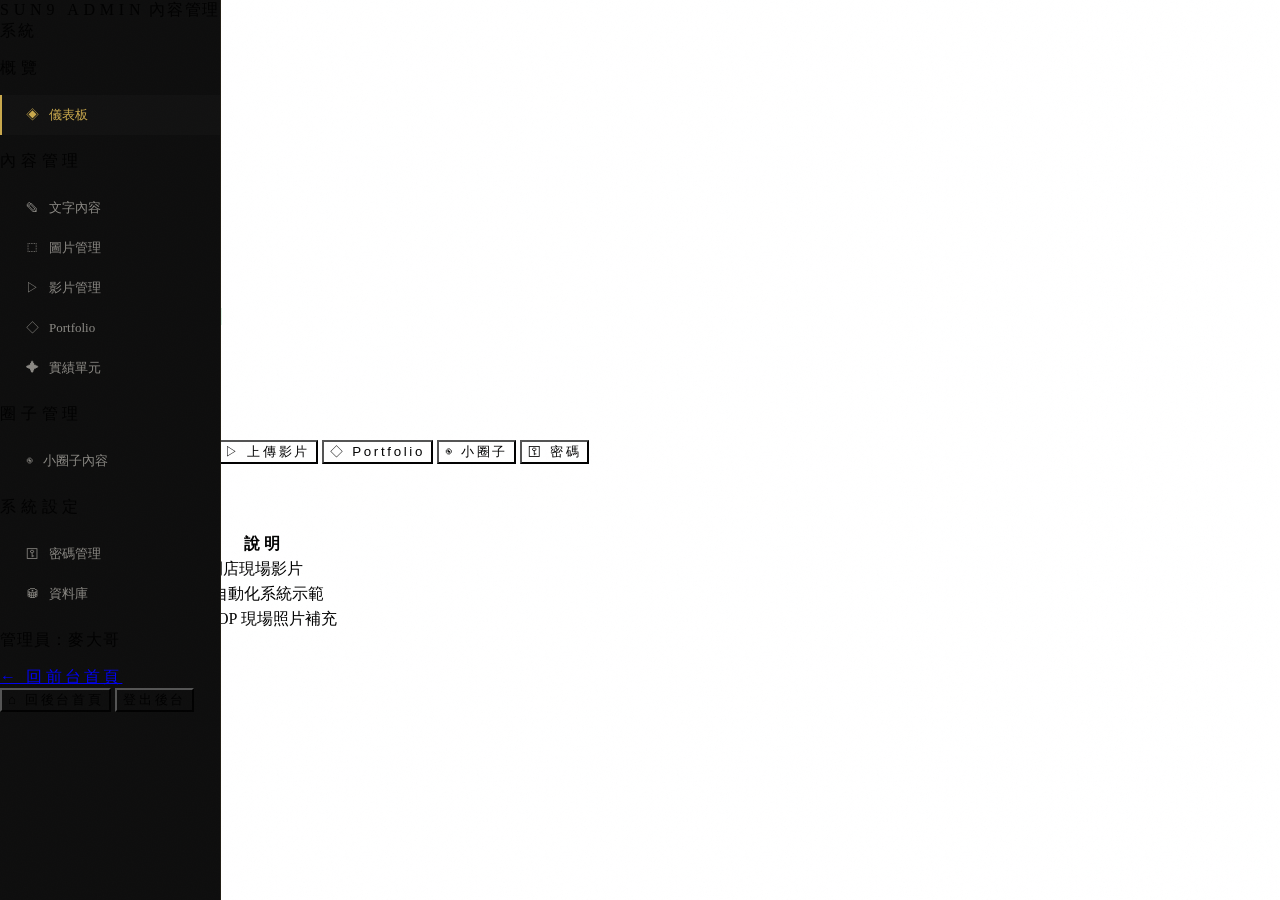
==== admin.html @ f9f27b73 "0320v1" ====
<!DOCTYPE html>
<html lang="zh-TW">
<head>
<meta charset="UTF-8">
<meta name="viewport" content="width=device-width,initial-scale=1.0">
<title>Sun9 後台管理</title>
<link href="https://fonts.googleapis.com/css2?family=Noto+Serif+TC:wght@300;400&family=Cinzel:wght@400;600&family=Cormorant+Garamond:ital,wght@0,300;1,300&display=swap" rel="stylesheet">
<script src="https://cdn.tailwindcss.com"></script>
<script>
tailwind.config={theme:{extend:{colors:{gold:'#C9A84C','gold-l':'#E8C97A',bk:'#070707','bk-2':'#0D0D0D','bk-3':'#111111','bk-4':'#161616'},fontFamily:{serif:['"Cormorant Garamond"','Georgia','serif'],cinzel:['"Cinzel"','serif'],zh:['"Noto Serif TC"','serif']}}}}
</script>
<link rel="stylesheet" href="style.css">
</head>
<body class="bg-bk text-white flex min-h-screen" style="-webkit-font-smoothing:antialiased">

<!-- ADMIN GATE -->
<div id="admin-gate" class="fixed inset-0 bg-bk flex items-center justify-center z-50">
  <div class="text-center w-80">
    <span class="font-cinzel text-gold opacity-70 mb-3 block text-[9px]" style="letter-spacing:.4em">ADMIN ACCESS</span>
    <h1 class="font-serif font-light text-white mb-7" style="font-size:36px">後台管理</h1>
    <input id="admin-pw" type="password" placeholder="管理員密碼"
           class="w-full bg-white/4 border border-gold/15 text-white font-zh text-[15px] text-center px-4 py-3 outline-none transition-colors focus:border-gold/40 mb-2"
           style="background:rgba(255,255,255,.04);letter-spacing:.1em">
    <p id="admin-err" class="text-red-500 font-zh text-[12px] h-4 mb-3 opacity-0 transition-opacity"></p>
    <button onclick="adminLogin()"
            class="w-full font-cinzel text-[11px] text-bk bg-gold py-3 border-none cursor-pointer hover:bg-gold-l transition-all"
            style="letter-spacing:.28em">進入後台</button>
  </div>
</div>

<!-- SIDEBAR -->
<aside class="sidebar">
  <div class="px-6 py-7 border-b border-gold/10">
    <span class="font-cinzel text-gold text-sm block mb-1" style="letter-spacing:.3em">SUN9 ADMIN</span>
    <span class="font-zh font-light text-white/28 text-[10px]" style="letter-spacing:.1em">內容管理系統</span>
  </div>
  <nav class="flex-1 py-4 overflow-y-auto">
    <p class="font-cinzel text-white/28 text-[8px] px-6 pt-4 pb-2" style="letter-spacing:.3em">概覽</p>
    <a class="sb-item active" onclick="showPanel('dashboard',event)"><span class="opacity-60">◈</span>儀表板</a>
    <p class="font-cinzel text-white/28 text-[8px] px-6 pt-4 pb-2" style="letter-spacing:.3em">內容管理</p>
    <a class="sb-item" onclick="showPanel('content-mgr',event)"><span class="opacity-60">✎</span>文字內容</a>
    <a class="sb-item" onclick="showPanel('media',event)"><span class="opacity-60">⬚</span>圖片管理</a>
    <a class="sb-item" onclick="showPanel('video',event)"><span class="opacity-60">▷</span>影片管理</a>
    <a class="sb-item" onclick="showPanel('portfolio',event)"><span class="opacity-60">◇</span>Portfolio</a>
    <a class="sb-item" onclick="showPanel('showcase',event)"><span class="opacity-60">✦</span>實績單元</a>
    <p class="font-cinzel text-white/28 text-[8px] px-6 pt-4 pb-2" style="letter-spacing:.3em">圈子管理</p>
    <a class="sb-item" onclick="showPanel('circle',event)"><span class="opacity-60">◉</span>小圈子內容</a>
    <p class="font-cinzel text-white/28 text-[8px] px-6 pt-4 pb-2" style="letter-spacing:.3em">系統設定</p>
    <a class="sb-item" onclick="showPanel('password',event)"><span class="opacity-60">⚿</span>密碼管理</a>
    <a class="sb-item" onclick="showPanel('database',event)"><span class="opacity-60">⛁</span>資料庫</a>
  </nav>
  <div class="px-6 py-5 border-t border-gold/10 space-y-2">
    <p class="font-zh font-light text-white/28 text-[11px]" style="letter-spacing:.07em">管理員：麥大哥</p>
    <a href="index.html" class="block w-full font-cinzel text-[9px] text-gold border border-gold/28 py-2 text-center no-underline hover:bg-gold/10 transition-all" style="letter-spacing:.2em">← 回前台首頁</a>
    <button onclick="showPanel('dashboard',event)" class="w-full font-cinzel text-[9px] text-white/28 border border-gold/10 py-2 cursor-pointer hover:text-gold hover:border-gold/28 transition-all" style="background:none;letter-spacing:.2em">⌂ 回後台首頁</button>
    <button onclick="adminLogout()" class="w-full font-cinzel text-[9px] text-white/28 border border-gold/10 py-2 cursor-pointer hover:text-gold hover:border-gold/28 transition-all" style="background:none;letter-spacing:.2em">登出後台</button>
  </div>
</aside>

<!-- MAIN -->
<div class="ml-[220px] flex-1 flex flex-col min-h-screen">
  <!-- Topbar -->
  <div class="bg-bk-2 border-b border-gold/10 px-9 py-4 flex justify-between items-center sticky top-0 z-40">
    <span id="topbar-title" class="font-serif font-light text-white text-[22px]">儀表板</span>
    <span class="font-cinzel text-[8px] text-bk bg-gold px-3 py-1" style="letter-spacing:.22em">ADMIN</span>
  </div>

  <div class="p-9 flex-1">

    <!-- DASHBOARD -->
    <div class="panel active" id="panel-dashboard">
      <div class="grid grid-cols-2 md:grid-cols-4 gap-4 mb-9">
        <div class="bg-bk-3 border border-gold/10 p-6 hover:border-gold/28 transition-colors">
          <span class="font-serif font-light text-gold block leading-none mb-2" style="font-size:36px">3</span>
          <span class="font-zh font-light text-white/28 text-[12px]" style="letter-spacing:.07em">Portfolio 品牌</span>
          <span class="font-cinzel text-green-500 text-[8px] block mt-2 px-2 py-1 inline-block" style="background:rgba(39,174,96,.15);letter-spacing:.15em">運作中</span>
        </div>
        <div class="bg-bk-3 border border-gold/10 p-6 hover:border-gold/28 transition-colors">
          <span class="font-serif font-light text-gold block leading-none mb-2" style="font-size:36px">6</span>
          <span class="font-zh font-light text-white/28 text-[12px]" style="letter-spacing:.07em">實績展示項目</span>
          <span class="font-cinzel text-red-400 text-[8px] block mt-2 px-2 py-1 inline-block" style="background:rgba(192,57,43,.15);letter-spacing:.15em">待補影片</span>
        </div>
        <div class="bg-bk-3 border border-gold/10 p-6 hover:border-gold/28 transition-colors">
          <span class="font-serif font-light text-gold block leading-none mb-2" style="font-size:36px">2</span>
          <span class="font-zh font-light text-white/28 text-[12px]" style="letter-spacing:.07em">已上傳照片</span>
          <span class="font-cinzel text-green-500 text-[8px] block mt-2 px-2 py-1 inline-block" style="background:rgba(39,174,96,.15);letter-spacing:.15em">CDN 已就緒</span>
        </div>
        <div class="bg-bk-3 border border-gold/10 p-6 hover:border-gold/28 transition-colors">
          <span class="font-serif font-light text-gold block leading-none mb-2" style="font-size:36px">✓</span>
          <span class="font-zh font-light text-white/28 text-[12px]" style="letter-spacing:.07em">Supabase 連線</span>
          <span class="font-cinzel text-green-500 text-[8px] block mt-2 px-2 py-1 inline-block" style="background:rgba(39,174,96,.15);letter-spacing:.15em">正常</span>
        </div>
      </div>
      <div class="bg-bk-3 border border-gold/10 p-7 mb-6">
        <h3 class="font-serif font-light text-white mb-5 pb-4 border-b border-gold/10" style="font-size:20px">快速操作</h3>
        <div class="grid grid-cols-2 md:grid-cols-3 gap-3">
          <button onclick="showPanel('content-mgr',event)" class="font-cinzel text-[9px] text-gold border border-gold/28 py-3 cursor-pointer hover:bg-gold/10 transition-all" style="background:none;letter-spacing:.2em">✎ 編輯文案</button>
          <button onclick="showPanel('media',event)"       class="font-cinzel text-[9px] text-gold border border-gold/28 py-3 cursor-pointer hover:bg-gold/10 transition-all" style="background:none;letter-spacing:.2em">⬚ 上傳圖片</button>
          <button onclick="showPanel('video',event)"       class="font-cinzel text-[9px] text-gold border border-gold/28 py-3 cursor-pointer hover:bg-gold/10 transition-all" style="background:none;letter-spacing:.2em">▷ 上傳影片</button>
          <button onclick="showPanel('portfolio',event)"   class="font-cinzel text-[9px] text-gold border border-gold/28 py-3 cursor-pointer hover:bg-gold/10 transition-all" style="background:none;letter-spacing:.2em">◇ Portfolio</button>
          <button onclick="showPanel('circle',event)"      class="font-cinzel text-[9px] text-gold border border-gold/28 py-3 cursor-pointer hover:bg-gold/10 transition-all" style="background:none;letter-spacing:.2em">◉ 小圈子</button>
          <button onclick="showPanel('password',event)"    class="font-cinzel text-[9px] text-gold border border-gold/28 py-3 cursor-pointer hover:bg-gold/10 transition-all" style="background:none;letter-spacing:.2em">⚿ 密碼</button>
        </div>
      </div>
      <div class="bg-bk-3 border border-gold/10 p-7">
        <h3 class="font-serif font-light text-white mb-5 pb-4 border-b border-gold/10" style="font-size:20px">待辦事項</h3>
        <table class="w-full">
          <thead><tr>
            <th class="font-cinzel text-gold opacity-65 text-[9px] text-left pb-3 border-b border-gold/10" style="letter-spacing:.25em">項目</th>
            <th class="font-cinzel text-gold opacity-65 text-[9px] text-left pb-3 border-b border-gold/10" style="letter-spacing:.25em">狀態</th>
            <th class="font-cinzel text-gold opacity-65 text-[9px] text-left pb-3 border-b border-gold/10" style="letter-spacing:.25em">說明</th>
          </tr></thead>
          <tbody>
            <tr class="hover:bg-bk-4 transition-colors"><td class="font-zh font-light text-white/55 text-[13px] py-3 border-b border-white/4">K-POP 活動影片</td><td class="py-3 border-b border-white/4"><span class="font-cinzel text-[7px] text-red-400 px-2 py-1" style="background:rgba(192,57,43,.15);letter-spacing:.15em">待上傳</span></td><td class="font-zh font-light text-white/28 text-[12px] py-3 border-b border-white/4">快閃店現場影片</td></tr>
            <tr class="hover:bg-bk-4 transition-colors"><td class="font-zh font-light text-white/55 text-[13px] py-3 border-b border-white/4">AI 系統展示影片</td><td class="py-3 border-b border-white/4"><span class="font-cinzel text-[7px] text-red-400 px-2 py-1" style="background:rgba(192,57,43,.15);letter-spacing:.15em">待上傳</span></td><td class="font-zh font-light text-white/28 text-[12px] py-3 border-b border-white/4">AI 自動化系統示範</td></tr>
            <tr class="hover:bg-bk-4 transition-colors"><td class="font-zh font-light text-white/55 text-[13px] py-3">更多活動照片</td><td class="py-3"><span class="font-cinzel text-[7px] text-red-400 px-2 py-1" style="background:rgba(192,57,43,.15);letter-spacing:.15em">待提供</span></td><td class="font-zh font-light text-white/28 text-[12px] py-3">K-POP 現場照片補充</td></tr>
          </tbody>
        </table>
      </div>
    </div>

    <!-- TEXT CONTENT -->
    <div class="panel" id="panel-content-mgr">
      <div class="bg-bk-3 border border-gold/10 p-7 mb-6">
        <h3 class="font-serif font-light text-white mb-6 pb-4 border-b border-gold/10 flex justify-between" style="font-size:20px">Hero 區塊文案</h3>
        <div class="mb-5"><label class="font-cinzel text-gold opacity-70 mb-2 block text-[9px]" style="letter-spacing:.25em">主標題第一行</label><input class="form-input" value="真正的差距"></div>
        <div class="mb-5"><label class="font-cinzel text-gold opacity-70 mb-2 block text-[9px]" style="letter-spacing:.25em">主標題第二行</label><input class="form-input" value="在於誰能把流量，變成資本"></div>
        <div class="mb-5"><label class="font-cinzel text-gold opacity-70 mb-2 block text-[9px]" style="letter-spacing:.25em">副標題</label><textarea class="form-input">Sun9 Group 以 AIP 系統
重構 AI × 流量 × 資本的運作方式</textarea></div>
        <button onclick="toast('✓ Hero 文案已儲存')" class="font-cinzel text-[10px] text-bk bg-gold px-8 py-3 border-none cursor-pointer hover:bg-gold-l transition-all" style="letter-spacing:.22em">儲存變更</button>
      </div>
      <div class="bg-bk-3 border border-gold/10 p-7 mb-6">
        <h3 class="font-serif font-light text-white mb-6 pb-4 border-b border-gold/10" style="font-size:20px">Founder 介紹文案</h3>
        <div class="grid grid-cols-2 gap-4 mb-5">
          <div><label class="font-cinzel text-gold opacity-70 mb-2 block text-[9px]" style="letter-spacing:.25em">姓名</label><input class="form-input" value="麥大哥"></div>
          <div><label class="font-cinzel text-gold opacity-70 mb-2 block text-[9px]" style="letter-spacing:.25em">職稱</label><input class="form-input" value="AI 商業操盤者 · 新媒體流量策略顧問"></div>
        </div>
        <div class="mb-5"><label class="font-cinzel text-gold opacity-70 mb-2 block text-[9px]" style="letter-spacing:.25em">介紹內容</label><textarea class="form-input" style="min-height:120px">逾 25 年商業實戰與創業經驗...</textarea></div>
        <div class="mb-5"><label class="font-cinzel text-gold opacity-70 mb-2 block text-[9px]" style="letter-spacing:.25em">座右銘</label><input class="form-input" value="商業，不該只靠運氣"></div>
        <button onclick="toast('✓ Founder 文案已儲存')" class="font-cinzel text-[10px] text-bk bg-gold px-8 py-3 border-none cursor-pointer hover:bg-gold-l transition-all" style="letter-spacing:.22em">儲存變更</button>
      </div>
    </div>

    <!-- MEDIA -->
    <div class="panel" id="panel-media">
      <div class="bg-bk-3 border border-gold/10 p-7 mb-6">
        <div class="flex justify-between items-center mb-6 pb-4 border-b border-gold/10">
          <h3 class="font-serif font-light text-white" style="font-size:20px">Supabase Storage 圖片</h3>
          <a href="https://supabase.com/dashboard/project/sdjqekzcqmohxslvzsgi/storage/buckets/images" target="_blank" class="font-cinzel text-[9px] text-gold border border-gold/28 px-4 py-2 no-underline hover:bg-gold/10 transition-all" style="letter-spacing:.2em">開啟 Storage →</a>
        </div>
        <div class="grid grid-cols-2 md:grid-cols-4 gap-4 mb-6">
          <div class="border border-gold/15 overflow-hidden" style="aspect-ratio:1">
            <img src="https://sdjqekzcqmohxslvzsgi.supabase.co/storage/v1/object/public/images/founder-edinburgh.jpg" alt="Edinburgh" class="w-full h-full object-cover" style="filter:brightness(.85)">
          </div>
          <div class="border border-gold/15 overflow-hidden" style="aspect-ratio:1">
            <img src="https://sdjqekzcqmohxslvzsgi.supabase.co/storage/v1/object/public/images/founder-workshop.jpg" alt="Workshop" class="w-full h-full object-cover" style="filter:brightness(.85)">
          </div>
          <div class="border border-dashed border-gold/28 flex flex-col items-center justify-center gap-2 cursor-pointer hover:bg-gold/5 transition-colors" style="aspect-ratio:1">
            <span class="text-gold opacity-50 text-2xl">+</span>
            <span class="font-cinzel text-white/28 text-[9px]" style="letter-spacing:.2em">上傳圖片</span>
          </div>
        </div>
        <p class="font-zh font-light text-white/28 text-[12px]" style="letter-spacing:.05em">
          圖片儲存於 Supabase Storage，請至 Supabase Dashboard → Storage → images bucket 直接上傳或刪除。<br>
          上傳後刷新網站即可自動生效，無需修改程式碼。
        </p>
      </div>
    </div>

    <!-- VIDEO -->
    <div class="panel" id="panel-video">
      <div class="bg-bk-3 border border-gold/10 p-7 mb-6">
        <h3 class="font-serif font-light text-white mb-6 pb-4 border-b border-gold/10" style="font-size:20px">影片管理</h3>
        <table class="w-full mb-6">
          <thead><tr>
            <th class="font-cinzel text-gold opacity-65 text-[9px] text-left pb-3 border-b border-gold/10" style="letter-spacing:.25em">區塊</th>
            <th class="font-cinzel text-gold opacity-65 text-[9px] text-left pb-3 border-b border-gold/10" style="letter-spacing:.25em">狀態</th>
            <th class="font-cinzel text-gold opacity-65 text-[9px] text-left pb-3 border-b border-gold/10" style="letter-spacing:.25em">操作</th>
          </tr></thead>
          <tbody>
            <tr class="hover:bg-bk-4"><td class="font-zh font-light text-white/55 text-[13px] py-3 border-b border-white/4">K-POP 快閃活動（大卡）</td><td class="py-3 border-b border-white/4"><span class="font-cinzel text-[7px] text-red-400 px-2 py-1" style="background:rgba(192,57,43,.15);letter-spacing:.15em">待設定</span></td><td class="py-3 border-b border-white/4"><button onclick="toast('請填入下方影片連結')" class="font-cinzel text-[9px] text-gold border border-gold/28 px-3 py-1 cursor-pointer hover:bg-gold/10 transition-all" style="background:none;letter-spacing:.2em">設定</button></td></tr>
            <tr class="hover:bg-bk-4"><td class="font-zh font-light text-white/55 text-[13px] py-3 border-b border-white/4">AI 系統展示（大卡）</td><td class="py-3 border-b border-white/4"><span class="font-cinzel text-[7px] text-red-400 px-2 py-1" style="background:rgba(192,57,43,.15);letter-spacing:.15em">待設定</span></td><td class="py-3 border-b border-white/4"><button onclick="toast('請填入下方影片連結')" class="font-cinzel text-[9px] text-gold border border-gold/28 px-3 py-1 cursor-pointer hover:bg-gold/10 transition-all" style="background:none;letter-spacing:.2em">設定</button></td></tr>
          </tbody>
        </table>
        <div class="border-t border-gold/10 pt-6">
          <h4 class="font-cinzel text-gold opacity-70 mb-4 text-[9px]" style="letter-spacing:.25em">新增影片連結</h4>
          <div class="grid grid-cols-2 gap-4 mb-4">
            <div><label class="font-cinzel text-gold opacity-70 mb-2 block text-[9px]" style="letter-spacing:.25em">選擇區塊</label><select class="form-input"><option>K-POP 快閃活動</option><option>AI 系統展示</option></select></div>
            <div><label class="font-cinzel text-gold opacity-70 mb-2 block text-[9px]" style="letter-spacing:.25em">來源</label><select class="form-input"><option>YouTube 嵌入連結</option><option>Vimeo 嵌入連結</option><option>Supabase Storage MP4</option></select></div>
          </div>
          <div class="mb-4"><label class="font-cinzel text-gold opacity-70 mb-2 block text-[9px]" style="letter-spacing:.25em">影片 URL</label><input class="form-input" placeholder="https://www.youtube.com/watch?v=..."></div>
          <button onclick="toast('✓ 影片已設定')" class="font-cinzel text-[10px] text-bk bg-gold px-8 py-3 border-none cursor-pointer hover:bg-gold-l transition-all" style="letter-spacing:.22em">儲存影片設定</button>
        </div>
      </div>
    </div>

    <!-- PORTFOLIO -->
    <div class="panel" id="panel-portfolio">
      <div class="bg-bk-3 border border-gold/10 p-7">
        <div class="flex justify-between items-center mb-6 pb-4 border-b border-gold/10">
          <h3 class="font-serif font-light text-white" style="font-size:20px">Portfolio 品牌管理</h3>
          <button onclick="toast('新增品牌功能開發中')" class="font-cinzel text-[9px] text-gold border border-gold/28 px-4 py-2 cursor-pointer hover:bg-gold/10 transition-all" style="background:none;letter-spacing:.2em">+ 新增</button>
        </div>
        <div class="space-y-4">
          <div class="border border-gold/10 p-6">
            <div class="flex justify-between items-center mb-4"><span class="font-cinzel text-gold text-[11px]" style="letter-spacing:.2em">TDK · TRAFFIC BRAND</span><button onclick="toast('✓ 已儲存')" class="font-cinzel text-[9px] text-gold border border-gold/28 px-3 py-1 cursor-pointer hover:bg-gold/10 transition-all" style="background:none;letter-spacing:.2em">儲存</button></div>
            <div class="grid grid-cols-2 gap-4 mb-4">
              <div><label class="font-cinzel text-gold opacity-70 mb-2 block text-[9px]" style="letter-spacing:.25em">名稱</label><input class="form-input" value="TDK"></div>
              <div><label class="font-cinzel text-gold opacity-70 mb-2 block text-[9px]" style="letter-spacing:.25em">標籤</label><input class="form-input" value="TRAFFIC BRAND"></div>
            </div>
            <div class="mb-4"><label class="font-cinzel text-gold opacity-70 mb-2 block text-[9px]" style="letter-spacing:.25em">描述</label><textarea class="form-input">K-pop 流量品牌，線上 × 線下擴散系統</textarea></div>
            <div><label class="font-cinzel text-gold opacity-70 mb-2 block text-[9px]" style="letter-spacing:.25em">細節</label><input class="form-input" value="快閃店 · 社群矩陣 · 會員生態"></div>
          </div>
        </div>
      </div>
    </div>

    <!-- SHOWCASE -->
    <div class="panel" id="panel-showcase">
      <div class="bg-bk-3 border border-gold/10 p-7">
        <h3 class="font-serif font-light text-white mb-6 pb-4 border-b border-gold/10" style="font-size:20px">實績單元管理</h3>
        <table class="w-full">
          <thead><tr>
            <th class="font-cinzel text-gold opacity-65 text-[9px] text-left pb-3 border-b border-gold/10" style="letter-spacing:.25em">區塊</th>
            <th class="font-cinzel text-gold opacity-65 text-[9px] text-left pb-3 border-b border-gold/10" style="letter-spacing:.25em">標題</th>
            <th class="font-cinzel text-gold opacity-65 text-[9px] text-left pb-3 border-b border-gold/10" style="letter-spacing:.25em">類型</th>
            <th class="font-cinzel text-gold opacity-65 text-[9px] text-left pb-3 border-b border-gold/10" style="letter-spacing:.25em">操作</th>
          </tr></thead>
          <tbody>
            <tr class="hover:bg-bk-4"><td class="font-zh text-white/55 text-[13px] py-3 border-b border-white/4">大卡左上</td><td class="font-zh text-white/55 text-[13px] py-3 border-b border-white/4">快閃活動現場紀錄</td><td class="py-3 border-b border-white/4"><span class="font-cinzel text-[7px] text-red-400 px-2 py-1" style="background:rgba(192,57,43,.15);letter-spacing:.15em">影片待上傳</span></td><td class="py-3 border-b border-white/4"><button onclick="showPanel('video',event)" class="font-cinzel text-[9px] text-gold border border-gold/28 px-3 py-1 cursor-pointer hover:bg-gold/10 transition-all" style="background:none;letter-spacing:.2em">設定影片</button></td></tr>
            <tr class="hover:bg-bk-4"><td class="font-zh text-white/55 text-[13px] py-3 border-b border-white/4">小卡右上1</td><td class="font-zh text-white/55 text-[13px] py-3 border-b border-white/4">麥大哥 · 國際場合</td><td class="py-3 border-b border-white/4"><span class="font-cinzel text-[7px] text-green-500 px-2 py-1" style="background:rgba(39,174,96,.15);letter-spacing:.15em">CDN 照片</span></td><td class="py-3 border-b border-white/4"><a href="https://supabase.com/dashboard/project/sdjqekzcqmohxslvzsgi/storage/buckets/images" target="_blank" class="font-cinzel text-[9px] text-gold border border-gold/28 px-3 py-1 no-underline hover:bg-gold/10 transition-all" style="letter-spacing:.2em">換圖</a></td></tr>
            <tr class="hover:bg-bk-4"><td class="font-zh text-white/55 text-[13px] py-3">大卡右下</td><td class="font-zh text-white/55 text-[13px] py-3">AI 商業自動化</td><td class="py-3"><span class="font-cinzel text-[7px] text-red-400 px-2 py-1" style="background:rgba(192,57,43,.15);letter-spacing:.15em">影片待上傳</span></td><td class="py-3"><button onclick="showPanel('video',event)" class="font-cinzel text-[9px] text-gold border border-gold/28 px-3 py-1 cursor-pointer hover:bg-gold/10 transition-all" style="background:none;letter-spacing:.2em">設定影片</button></td></tr>
          </tbody>
        </table>
      </div>
    </div>

    <!-- CIRCLE -->
    <div class="panel" id="panel-circle">
      <div class="bg-bk-3 border border-gold/10 p-7 mb-6">
        <h3 class="font-serif font-light text-white mb-6 pb-4 border-b border-gold/10" style="font-size:20px">小圈子公告</h3>
        <div class="mb-4"><label class="font-cinzel text-gold opacity-70 mb-2 block text-[9px]" style="letter-spacing:.25em">標題</label><input class="form-input" placeholder="公告標題"></div>
        <div class="mb-5"><label class="font-cinzel text-gold opacity-70 mb-2 block text-[9px]" style="letter-spacing:.25em">內容</label><textarea class="form-input" style="min-height:120px" placeholder="輸入要對小圈子成員顯示的最新消息..."></textarea></div>
        <button onclick="toast('✓ 公告已發布')" class="font-cinzel text-[10px] text-bk bg-gold px-8 py-3 border-none cursor-pointer hover:bg-gold-l transition-all" style="letter-spacing:.22em">發布公告</button>
      </div>
    </div>

    <!-- PASSWORD -->
    <div class="panel" id="panel-password">
      <div class="bg-bk-3 border border-gold/10 p-7 mb-6">
        <h3 class="font-serif font-light text-white mb-6 pb-4 border-b border-gold/10" style="font-size:20px">小圈子密碼管理</h3>
        <p class="font-zh font-light text-white/55 text-[13px] mb-6 leading-loose" style="letter-spacing:.05em">密碼儲存於 Supabase → <code class="bg-gold/10 text-gold-l px-2 py-1 font-mono text-[12px]">circle_access</code> 表，修改後即時生效。</p>
        <div class="grid grid-cols-3 gap-4 mb-5">
          <div><label class="font-cinzel text-gold opacity-70 mb-2 block text-[9px]" style="letter-spacing:.25em">目前密碼</label><input class="form-input" type="password" placeholder="••••••••"></div>
          <div><label class="font-cinzel text-gold opacity-70 mb-2 block text-[9px]" style="letter-spacing:.25em">新密碼</label><input class="form-input" type="password" placeholder="••••••••" id="new-circle-pw"></div>
          <div><label class="font-cinzel text-gold opacity-70 mb-2 block text-[9px]" style="letter-spacing:.25em">確認新密碼</label><input class="form-input" type="password" placeholder="••••••••"></div>
        </div>
        <button onclick="toast('✓ 密碼已更新')" class="font-cinzel text-[10px] text-bk bg-gold px-8 py-3 border-none cursor-pointer hover:bg-gold-l transition-all" style="letter-spacing:.22em">更新密碼</button>
      </div>
    </div>

    <!-- DATABASE -->
    <div class="panel" id="panel-database">
      <div class="bg-bk-3 border border-gold/10 p-7 mb-6">
        <h3 class="font-serif font-light text-white mb-6 pb-4 border-b border-gold/10" style="font-size:20px">Supabase 資料庫資訊</h3>
        <div class="grid grid-cols-1 md:grid-cols-2 gap-4 mb-6">
          <div class="border border-gold/10 p-5"><span class="font-cinzel text-gold opacity-65 mb-2 block text-[9px]" style="letter-spacing:.3em">PROJECT</span><p class="font-zh font-light text-white/55 text-[13px]">sun9-group</p></div>
          <div class="border border-gold/10 p-5"><span class="font-cinzel text-gold opacity-65 mb-2 block text-[9px]" style="letter-spacing:.3em">REGION</span><p class="font-zh font-light text-white/55 text-[13px]">Singapore (ap-southeast-1)</p></div>
          <div class="border border-gold/10 p-5"><span class="font-cinzel text-gold opacity-65 mb-2 block text-[9px]" style="letter-spacing:.3em">STATUS</span><p class="font-zh font-light text-green-500 text-[13px]">ACTIVE_HEALTHY ✓</p></div>
          <div class="border border-gold/10 p-5"><span class="font-cinzel text-gold opacity-65 mb-2 block text-[9px]" style="letter-spacing:.3em">STORAGE</span><p class="font-zh font-light text-white/55 text-[13px]">2 images · videos bucket 已建立</p></div>
        </div>
        <a href="https://supabase.com/dashboard/project/sdjqekzcqmohxslvzsgi" target="_blank" class="font-cinzel text-[10px] text-gold border border-gold/28 px-8 py-3 no-underline hover:bg-gold/10 transition-all inline-block" style="letter-spacing:.22em">開啟 Supabase Dashboard →</a>
      </div>
    </div>

  </div>
</div>

<div id="toast">✓ 已儲存</div>

<script>
const ADMIN_PW='sun9admin2025';
function adminLogin(){const v=document.getElementById('admin-pw').value,err=document.getElementById('admin-err');if(v===ADMIN_PW){sessionStorage.setItem('admin_auth','1');document.getElementById('admin-gate').style.display='none';err.style.opacity='0';}else{err.textContent='密碼錯誤';err.style.opacity='1';setTimeout(()=>err.style.opacity='0',2000);}}
function adminLogout(){sessionStorage.removeItem('admin_auth');location.reload();}
document.getElementById('admin-pw').addEventListener('keydown',e=>{if(e.key==='Enter')adminLogin();});
if(sessionStorage.getItem('admin_auth')==='1')document.getElementById('admin-gate').style.display='none';
function showPanel(id,e){if(e)e.preventDefault();document.querySelectorAll('.panel').forEach(p=>p.classList.remove('active'));document.querySelectorAll('.sb-item').forEach(a=>a.classList.remove('active'));const p=document.getElementById('panel-'+id);if(p)p.classList.add('active');if(e&&e.currentTarget)e.currentTarget.classList.add('active');const t={dashboard:'儀表板','content-mgr':'文字內容',media:'圖片管理',video:'影片管理',portfolio:'Portfolio 管理',showcase:'實績單元',circle:'小圈子管理',password:'密碼管理',database:'資料庫資訊'};document.getElementById('topbar-title').textContent=t[id]||id;}
function toast(msg){const t=document.getElementById('toast');t.textContent=msg;t.classList.add('show');setTimeout(()=>t.classList.remove('show'),2200);}
</script>
</body>
</html>
---- style.css ----
/* ============================================================
   Sun9 Group — style.css
   Tailwind 補充樣式（keyframes、scroll reveal、全站共用）
   ============================================================ */

/* CSS 變數（主題色，全站共用） */
:root {
  --gold:    #C9A84C;
  --gold-l:  #E8C97A;
  --bk:      #070707;
  --bk2:     #0D0D0D;
  --bk3:     #111111;
}

/* 噪點紋理覆蓋層 */
body::after {
  content: '';
  position: fixed;
  inset: 0;
  background: url("data:image/svg+xml,%3Csvg xmlns='http://www.w3.org/2000/svg' width='200' height='200'%3E%3Cfilter id='n'%3E%3CfeTurbulence type='fractalNoise' baseFrequency='.8' numOctaves='4' stitchTiles='stitch'/%3E%3C/filter%3E%3Crect width='200' height='200' filter='url(%23n)' opacity='.03'/%3E%3C/svg%3E");
  pointer-events: none;
  z-index: 9998;
  opacity: .5;
}

/* Keyframes */
@keyframes heroIn {
  to { opacity: 1; transform: translateY(0); }
}
@keyframes fadeUp {
  from { opacity: 0; transform: translateY(18px); }
  to   { opacity: 1; transform: translateY(0); }
}
@keyframes scrollPulse {
  0%,100% { opacity:.25; transform:translateX(-50%) translateY(0); }
  50%     { opacity:.55; transform:translateX(-50%) translateY(6px); }
}

/* Scroll indicator */
.scroll-indicator {
  position: absolute;
  bottom: 40px;
  left: 50%;
  transform: translateX(-50%);
  display: flex;
  flex-direction: column;
  align-items: center;
  gap: 8px;
  animation: scrollPulse 2.8s ease-in-out infinite;
  pointer-events: none;
}

/* Scroll Reveal — 進場動畫 */
.rev {
  opacity: 0;
  transform: translateY(20px);
  transition: opacity .85s cubic-bezier(.16,1,.3,1),
              transform  .85s cubic-bezier(.16,1,.3,1);
}
.rev.on { opacity: 1; transform: translateY(0); }
.d1 { transition-delay: .10s; }
.d2 { transition-delay: .22s; }
.d3 { transition-delay: .34s; }
.d4 { transition-delay: .46s; }

/* 導航列居中 */
.nav-links {
  position: absolute;
  left: 50%;
  transform: translateX(-50%);
  display: flex;
  gap: 36px;
  list-style: none;
  white-space: nowrap;
}

/* 分隔線 */
.gold-divider {
  height: 1px;
  margin: 0 55px;
  background: linear-gradient(to right, transparent, rgba(201,168,76,.28), transparent);
}

/* 卡片頂部金線 hover 展開 */
.card-top-line {
  position: absolute;
  top: 0; left: 0; right: 0;
  height: 1px;
  background: linear-gradient(to right, transparent, rgba(201,168,76,.35), transparent);
  transform: scaleX(0);
  transition: transform .55s ease;
}
.group:hover .card-top-line { transform: scaleX(1); }

/* Portfolio 卡片底部金線 */
.card-bottom-line {
  position: absolute;
  bottom: 0; left: 0;
  width: 100%; height: 2px;
  background: linear-gradient(to right, #C9A84C, transparent);
  transform: scaleX(0);
  transform-origin: left;
  transition: transform .5s ease;
}
.group:hover .card-bottom-line { transform: scaleX(1); }

/* Showcase 卡片 hover 效果 */
.sc-card { position: relative; overflow: hidden; cursor: pointer; }
.sc-overlay {
  position: absolute; inset: 0;
  background: linear-gradient(to top, rgba(7,7,7,.78), transparent 50%);
  opacity: 0;
  transition: opacity .4s;
}
.group:hover .sc-overlay { opacity: 1; }
.sc-info {
  position: absolute; bottom: 0; left: 0; right: 0;
  padding: 28px 24px;
  transform: translateY(8px);
  transition: transform .4s;
}
.group:hover .sc-info { transform: translateY(0); }

/* Founder 裝飾框 */
.founder-frame {
  position: absolute;
  bottom: -16px; right: -16px;
  width: 100%; height: 100%;
  border: 1px solid rgba(201,168,76,.28);
  z-index: -1;
  pointer-events: none;
}

/* Video placeholder */
.video-ph {
  position: absolute; inset: 0;
  display: flex; flex-direction: column;
  align-items: center; justify-content: center; gap: 14px;
  background: linear-gradient(135deg, #111, #1a1a1a);
}
.play-btn {
  width: 56px; height: 56px;
  border: 1.5px solid rgba(201,168,76,.3);
  border-radius: 50%;
  display: flex; align-items: center; justify-content: center;
}
.play-btn::after {
  content: '';
  border-left: 18px solid #C9A84C;
  border-top: 10px solid transparent;
  border-bottom: 10px solid transparent;
  margin-left: 4px;
}

/* Admin 側邊欄 */
.sidebar {
  width: 220px;
  background: var(--bk2);
  border-right: 1px solid rgba(201,168,76,.1);
  position: fixed;
  top: 0; left: 0; bottom: 0;
  display: flex;
  flex-direction: column;
  z-index: 100;
}
.sb-item {
  display: flex;
  align-items: center;
  gap: 10px;
  padding: 11px 24px;
  cursor: pointer;
  font-size: 13px;
  font-weight: 300;
  color: rgba(242,238,230,.55);
  text-decoration: none;
  border-left: 2px solid transparent;
  transition: all .2s;
}
.sb-item:hover { background: #111; color: rgba(242,238,230,1); }
.sb-item.active { background: #111; color: #C9A84C; border-left-color: #C9A84C; }

/* Admin panel */
.panel { display: none; }
.panel.active { display: block; }

/* Admin form */
.form-input {
  width: 100%;
  background: rgba(255,255,255,.04);
  border: 1px solid rgba(201,168,76,.15);
  color: rgba(242,238,230,1);
  font-family: 'Noto Serif TC', serif;
  font-size: 14px;
  font-weight: 300;
  padding: 11px 14px;
  outline: none;
  transition: border-color .3s;
  letter-spacing: .04em;
}
.form-input:focus { border-color: rgba(201,168,76,.4); }
.form-input::placeholder { color: rgba(242,238,230,.28); }
textarea.form-input { resize: vertical; min-height: 90px; line-height: 1.8; }
select.form-input { cursor: pointer; }

/* Upload zone */
.upload-zone {
  border: 1.5px dashed rgba(201,168,76,.28);
  padding: 40px;
  text-align: center;
  cursor: pointer;
  transition: all .3s;
  background: rgba(201,168,76,.02);
}
.upload-zone:hover {
  border-color: #C9A84C;
  background: rgba(201,168,76,.06);
}

/* Toast */
#toast {
  position: fixed;
  bottom: 32px; right: 32px;
  background: #C9A84C;
  color: #070707;
  font-family: 'Cinzel', serif;
  font-size: 10px;
  letter-spacing: .2em;
  padding: 14px 24px;
  opacity: 0;
  transition: opacity .3s;
  z-index: 9999;
  pointer-events: none;
}
#toast.show { opacity: 1; }

/* Circle gate box */
.gate-box {
  position: relative;
  z-index: 2;
  text-align: center;
  max-width: 420px;
  width: 90%;
  padding: 60px 44px;
  border: 1px solid rgba(201,168,76,.28);
  background: rgba(7,7,7,.88);
  backdrop-filter: blur(14px);
  animation: fadeUp .9s cubic-bezier(.16,1,.3,1) forwards;
}

/* 響應式 */
@media (max-width: 768px) {
  .gold-divider { margin: 0 20px; }
  .nav-links { display: none !important; }
  .sidebar { display: none; }
}
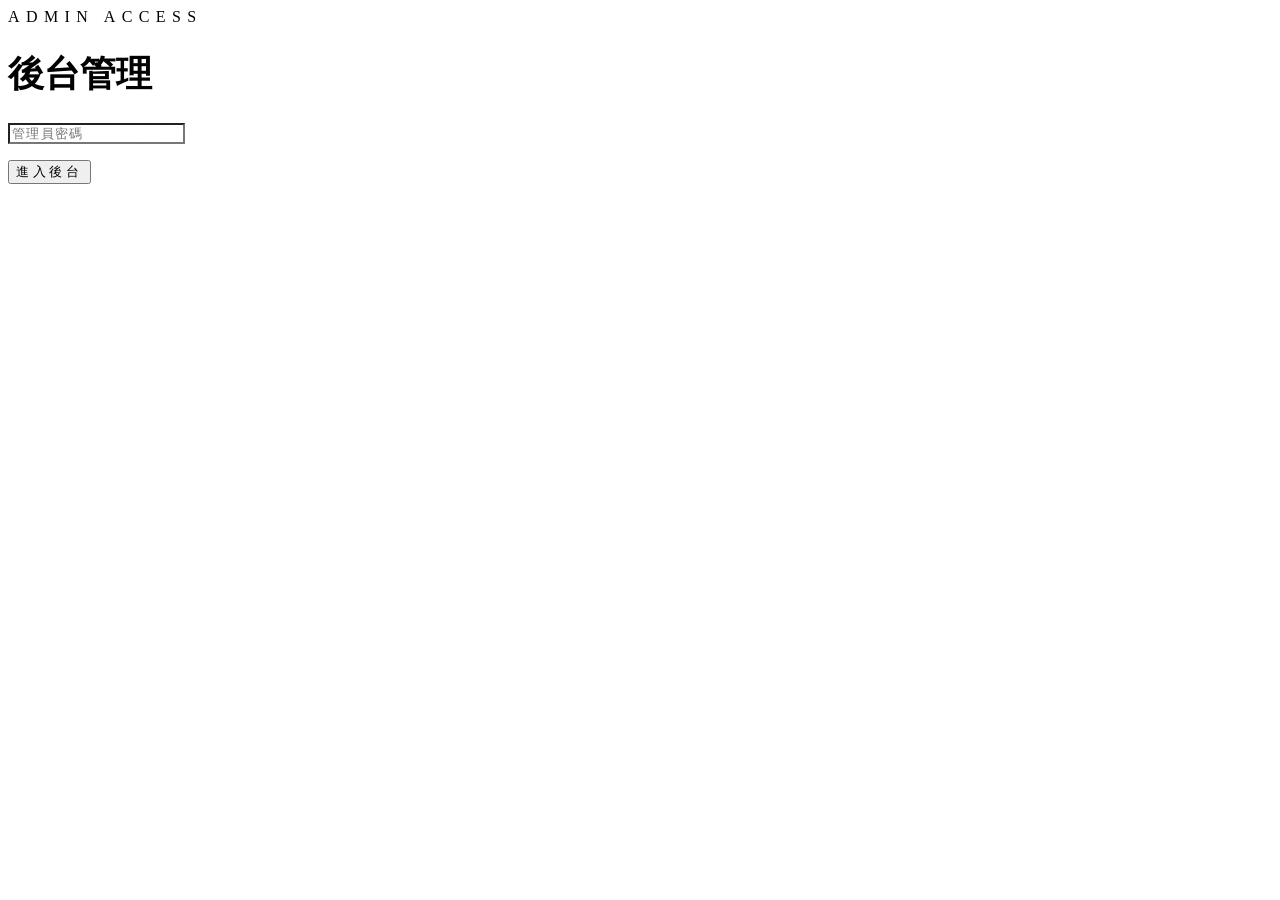
==== commit 16c19e95: "v2 1. 新增英文頁面 2. 首頁 Hero 欄位顯示方式更新" ====
--- a/admin.html
+++ b/admin.html
@@ -10,16 +10,20 @@
 tailwind.config={theme:{extend:{colors:{gold:'#C9A84C','gold-l':'#E8C97A',bk:'#070707','bk-2':'#0D0D0D','bk-3':'#111111','bk-4':'#161616'},fontFamily:{serif:['"Cormorant Garamond"','Georgia','serif'],cinzel:['"Cinzel"','serif'],zh:['"Noto Serif TC"','serif']}}}}
 </script>
 <link rel="stylesheet" href="style.css">
+<style>
+/* 未登入時隱藏整個 layout */
+#admin-layout { display: none; }
+</style>
 </head>
-<body class="bg-bk text-white flex min-h-screen" style="-webkit-font-smoothing:antialiased">
-
-<!-- ADMIN GATE -->
+<body class="bg-bk text-white min-h-screen" style="-webkit-font-smoothing:antialiased">
+
+<!-- GATE：全螢幕，登入後消失 -->
 <div id="admin-gate" class="fixed inset-0 bg-bk flex items-center justify-center z-50">
   <div class="text-center w-80">
     <span class="font-cinzel text-gold opacity-70 mb-3 block text-[9px]" style="letter-spacing:.4em">ADMIN ACCESS</span>
     <h1 class="font-serif font-light text-white mb-7" style="font-size:36px">後台管理</h1>
     <input id="admin-pw" type="password" placeholder="管理員密碼"
-           class="w-full bg-white/4 border border-gold/15 text-white font-zh text-[15px] text-center px-4 py-3 outline-none transition-colors focus:border-gold/40 mb-2"
+           class="w-full border border-gold/15 text-white font-zh text-[15px] text-center px-4 py-3 outline-none transition-colors focus:border-gold/40 mb-2"
            style="background:rgba(255,255,255,.04);letter-spacing:.1em">
     <p id="admin-err" class="text-red-500 font-zh text-[12px] h-4 mb-3 opacity-0 transition-opacity"></p>
     <button onclick="adminLogin()"
@@ -28,264 +32,226 @@
   </div>
 </div>
 
-<!-- SIDEBAR -->
-<aside class="sidebar">
-  <div class="px-6 py-7 border-b border-gold/10">
-    <span class="font-cinzel text-gold text-sm block mb-1" style="letter-spacing:.3em">SUN9 ADMIN</span>
-    <span class="font-zh font-light text-white/28 text-[10px]" style="letter-spacing:.1em">內容管理系統</span>
+<!-- LAYOUT：登入後才顯示 -->
+<div id="admin-layout" class="flex min-h-screen">
+
+  <!-- SIDEBAR -->
+  <aside class="sidebar">
+    <div class="px-6 py-7 border-b border-gold/10">
+      <span class="font-cinzel text-gold text-sm block mb-1" style="letter-spacing:.3em">SUN9 ADMIN</span>
+      <span class="font-zh font-light text-white/28 text-[10px]" style="letter-spacing:.1em">內容管理系統</span>
+    </div>
+    <nav class="flex-1 py-4 overflow-y-auto">
+      <p class="font-cinzel text-white/28 text-[8px] px-6 pt-4 pb-2" style="letter-spacing:.3em">概覽</p>
+      <a class="sb-item active" onclick="showPanel('dashboard',event)"><span class="opacity-60">◈</span>儀表板</a>
+      <p class="font-cinzel text-white/28 text-[8px] px-6 pt-4 pb-2" style="letter-spacing:.3em">內容管理</p>
+      <a class="sb-item" onclick="showPanel('content-mgr',event)"><span class="opacity-60">✎</span>文字內容</a>
+      <a class="sb-item" onclick="showPanel('media',event)"><span class="opacity-60">⬚</span>圖片管理</a>
+      <a class="sb-item" onclick="showPanel('video',event)"><span class="opacity-60">▷</span>影片管理</a>
+      <a class="sb-item" onclick="showPanel('portfolio',event)"><span class="opacity-60">◇</span>Portfolio</a>
+      <a class="sb-item" onclick="showPanel('showcase',event)"><span class="opacity-60">✦</span>實績單元</a>
+      <p class="font-cinzel text-white/28 text-[8px] px-6 pt-4 pb-2" style="letter-spacing:.3em">圈子管理</p>
+      <a class="sb-item" onclick="showPanel('circle',event)"><span class="opacity-60">◉</span>小圈子內容</a>
+      <p class="font-cinzel text-white/28 text-[8px] px-6 pt-4 pb-2" style="letter-spacing:.3em">系統設定</p>
+      <a class="sb-item" onclick="showPanel('password',event)"><span class="opacity-60">⚿</span>密碼管理</a>
+      <a class="sb-item" onclick="showPanel('database',event)"><span class="opacity-60">⛁</span>資料庫</a>
+    </nav>
+    <div class="px-6 py-5 border-t border-gold/10 space-y-2">
+      <p class="font-zh font-light text-white/28 text-[11px]" style="letter-spacing:.07em">管理員：麥大哥</p>
+      <a href="index.html" class="block w-full font-cinzel text-[9px] text-gold border border-gold/28 py-2 text-center no-underline hover:bg-gold/10 transition-all" style="letter-spacing:.2em">← 回前台首頁</a>
+      <button onclick="showPanel('dashboard',event)" class="w-full font-cinzel text-[9px] text-white/28 border border-gold/10 py-2 cursor-pointer hover:text-gold hover:border-gold/28 transition-all" style="background:none;letter-spacing:.2em">⌂ 回後台首頁</button>
+      <button onclick="adminLogout()" class="w-full font-cinzel text-[9px] text-white/28 border border-gold/10 py-2 cursor-pointer hover:text-gold hover:border-gold/28 transition-all" style="background:none;letter-spacing:.2em">登出後台</button>
+    </div>
+  </aside>
+
+  <!-- MAIN -->
+  <div class="ml-[220px] flex-1 flex flex-col min-h-screen">
+    <div class="bg-bk-2 border-b border-gold/10 px-9 py-4 flex justify-between items-center sticky top-0 z-40">
+      <span id="topbar-title" class="font-serif font-light text-white text-[22px]">儀表板</span>
+      <span class="font-cinzel text-[8px] text-bk bg-gold px-3 py-1" style="letter-spacing:.22em">ADMIN</span>
+    </div>
+    <div class="p-9 flex-1">
+
+      <!-- DASHBOARD -->
+      <div class="panel active" id="panel-dashboard">
+        <div class="grid grid-cols-2 md:grid-cols-4 gap-4 mb-9">
+          <div class="bg-bk-3 border border-gold/10 p-6 hover:border-gold/28 transition-colors"><span class="font-serif font-light text-gold block leading-none mb-2" style="font-size:36px">3</span><span class="font-zh font-light text-white/28 text-[12px]" style="letter-spacing:.07em">Portfolio 品牌</span><span class="font-cinzel text-green-500 text-[8px] block mt-2 px-2 py-1 inline-block" style="background:rgba(39,174,96,.15);letter-spacing:.15em">運作中</span></div>
+          <div class="bg-bk-3 border border-gold/10 p-6 hover:border-gold/28 transition-colors"><span class="font-serif font-light text-gold block leading-none mb-2" style="font-size:36px">6</span><span class="font-zh font-light text-white/28 text-[12px]" style="letter-spacing:.07em">實績展示項目</span><span class="font-cinzel text-red-400 text-[8px] block mt-2 px-2 py-1 inline-block" style="background:rgba(192,57,43,.15);letter-spacing:.15em">待補影片</span></div>
+          <div class="bg-bk-3 border border-gold/10 p-6 hover:border-gold/28 transition-colors"><span class="font-serif font-light text-gold block leading-none mb-2" style="font-size:36px">2</span><span class="font-zh font-light text-white/28 text-[12px]" style="letter-spacing:.07em">已上傳照片</span><span class="font-cinzel text-green-500 text-[8px] block mt-2 px-2 py-1 inline-block" style="background:rgba(39,174,96,.15);letter-spacing:.15em">CDN 已就緒</span></div>
+          <div class="bg-bk-3 border border-gold/10 p-6 hover:border-gold/28 transition-colors"><span class="font-serif font-light text-gold block leading-none mb-2" style="font-size:36px">✓</span><span class="font-zh font-light text-white/28 text-[12px]" style="letter-spacing:.07em">Supabase 連線</span><span class="font-cinzel text-green-500 text-[8px] block mt-2 px-2 py-1 inline-block" style="background:rgba(39,174,96,.15);letter-spacing:.15em">正常</span></div>
+        </div>
+        <div class="bg-bk-3 border border-gold/10 p-7 mb-6">
+          <h3 class="font-serif font-light text-white mb-5 pb-4 border-b border-gold/10" style="font-size:20px">快速操作</h3>
+          <div class="grid grid-cols-2 md:grid-cols-3 gap-3">
+            <button onclick="showPanel('content-mgr',event)" class="font-cinzel text-[9px] text-gold border border-gold/28 py-3 cursor-pointer hover:bg-gold/10 transition-all" style="background:none;letter-spacing:.2em">✎ 編輯文案</button>
+            <button onclick="showPanel('media',event)"       class="font-cinzel text-[9px] text-gold border border-gold/28 py-3 cursor-pointer hover:bg-gold/10 transition-all" style="background:none;letter-spacing:.2em">⬚ 上傳圖片</button>
+            <button onclick="showPanel('video',event)"       class="font-cinzel text-[9px] text-gold border border-gold/28 py-3 cursor-pointer hover:bg-gold/10 transition-all" style="background:none;letter-spacing:.2em">▷ 上傳影片</button>
+            <button onclick="showPanel('portfolio',event)"   class="font-cinzel text-[9px] text-gold border border-gold/28 py-3 cursor-pointer hover:bg-gold/10 transition-all" style="background:none;letter-spacing:.2em">◇ Portfolio</button>
+            <button onclick="showPanel('circle',event)"      class="font-cinzel text-[9px] text-gold border border-gold/28 py-3 cursor-pointer hover:bg-gold/10 transition-all" style="background:none;letter-spacing:.2em">◉ 小圈子</button>
+            <button onclick="showPanel('password',event)"    class="font-cinzel text-[9px] text-gold border border-gold/28 py-3 cursor-pointer hover:bg-gold/10 transition-all" style="background:none;letter-spacing:.2em">⚿ 密碼</button>
+          </div>
+        </div>
+        <div class="bg-bk-3 border border-gold/10 p-7">
+          <h3 class="font-serif font-light text-white mb-5 pb-4 border-b border-gold/10" style="font-size:20px">待辦事項</h3>
+          <table class="w-full"><thead><tr><th class="font-cinzel text-gold opacity-65 text-[9px] text-left pb-3 border-b border-gold/10" style="letter-spacing:.25em">項目</th><th class="font-cinzel text-gold opacity-65 text-[9px] text-left pb-3 border-b border-gold/10" style="letter-spacing:.25em">狀態</th><th class="font-cinzel text-gold opacity-65 text-[9px] text-left pb-3 border-b border-gold/10" style="letter-spacing:.25em">說明</th></tr></thead><tbody><tr class="hover:bg-bk-4 transition-colors"><td class="font-zh font-light text-white/55 text-[13px] py-3 border-b border-white/4">K-POP 活動影片</td><td class="py-3 border-b border-white/4"><span class="font-cinzel text-[7px] text-red-400 px-2 py-1" style="background:rgba(192,57,43,.15);letter-spacing:.15em">待上傳</span></td><td class="font-zh font-light text-white/28 text-[12px] py-3 border-b border-white/4">快閃店現場影片</td></tr><tr class="hover:bg-bk-4 transition-colors"><td class="font-zh font-light text-white/55 text-[13px] py-3 border-b border-white/4">AI 系統展示影片</td><td class="py-3 border-b border-white/4"><span class="font-cinzel text-[7px] text-red-400 px-2 py-1" style="background:rgba(192,57,43,.15);letter-spacing:.15em">待上傳</span></td><td class="font-zh font-light text-white/28 text-[12px] py-3 border-b border-white/4">AI 自動化系統示範</td></tr><tr class="hover:bg-bk-4 transition-colors"><td class="font-zh font-light text-white/55 text-[13px] py-3">更多活動照片</td><td class="py-3"><span class="font-cinzel text-[7px] text-red-400 px-2 py-1" style="background:rgba(192,57,43,.15);letter-spacing:.15em">待提供</span></td><td class="font-zh font-light text-white/28 text-[12px] py-3">K-POP 現場照片補充</td></tr></tbody></table>
+        </div>
+      </div>
+
+      <!-- TEXT CONTENT -->
+      <div class="panel" id="panel-content-mgr">
+        <div class="bg-bk-3 border border-gold/10 p-7 mb-6">
+          <h3 class="font-serif font-light text-white mb-6 pb-4 border-b border-gold/10" style="font-size:20px">Hero 區塊文案</h3>
+          <div class="mb-5"><label class="font-cinzel text-gold opacity-70 mb-2 block text-[9px]" style="letter-spacing:.25em">主標題第一行</label><input class="form-input" value="真正的差距"></div>
+          <div class="mb-5"><label class="font-cinzel text-gold opacity-70 mb-2 block text-[9px]" style="letter-spacing:.25em">主標題第二行（流量部分）</label><input class="form-input" value="在於誰能把流量，變成資本"></div>
+          <div class="mb-5"><label class="font-cinzel text-gold opacity-70 mb-2 block text-[9px]" style="letter-spacing:.25em">副標題</label><textarea class="form-input">Sun9 Group 以 AIP 系統
+重構 AI × 流量 × 資本的運作方式</textarea></div>
+          <button onclick="toast('✓ Hero 文案已儲存')" class="font-cinzel text-[10px] text-bk bg-gold px-8 py-3 border-none cursor-pointer hover:bg-gold-l transition-all" style="letter-spacing:.22em">儲存變更</button>
+        </div>
+        <div class="bg-bk-3 border border-gold/10 p-7 mb-6">
+          <h3 class="font-serif font-light text-white mb-6 pb-4 border-b border-gold/10" style="font-size:20px">Founder 介紹文案</h3>
+          <div class="grid grid-cols-2 gap-4 mb-5"><div><label class="font-cinzel text-gold opacity-70 mb-2 block text-[9px]" style="letter-spacing:.25em">姓名</label><input class="form-input" value="麥大哥"></div><div><label class="font-cinzel text-gold opacity-70 mb-2 block text-[9px]" style="letter-spacing:.25em">職稱</label><input class="form-input" value="AI 商業操盤者 · 新媒體流量策略顧問"></div></div>
+          <div class="mb-5"><label class="font-cinzel text-gold opacity-70 mb-2 block text-[9px]" style="letter-spacing:.25em">介紹內容</label><textarea class="form-input" style="min-height:120px">逾 25 年商業實戰與創業經驗...</textarea></div>
+          <div class="mb-5"><label class="font-cinzel text-gold opacity-70 mb-2 block text-[9px]" style="letter-spacing:.25em">座右銘</label><input class="form-input" value="商業，不該只靠運氣"></div>
+          <button onclick="toast('✓ Founder 文案已儲存')" class="font-cinzel text-[10px] text-bk bg-gold px-8 py-3 border-none cursor-pointer hover:bg-gold-l transition-all" style="letter-spacing:.22em">儲存變更</button>
+        </div>
+      </div>
+
+      <!-- MEDIA -->
+      <div class="panel" id="panel-media">
+        <div class="bg-bk-3 border border-gold/10 p-7 mb-6">
+          <div class="flex justify-between items-center mb-6 pb-4 border-b border-gold/10">
+            <h3 class="font-serif font-light text-white" style="font-size:20px">Supabase Storage 圖片</h3>
+            <a href="https://supabase.com/dashboard/project/sdjqekzcqmohxslvzsgi/storage/buckets/images" target="_blank" class="font-cinzel text-[9px] text-gold border border-gold/28 px-4 py-2 no-underline hover:bg-gold/10 transition-all" style="letter-spacing:.2em">開啟 Storage →</a>
+          </div>
+          <div class="grid grid-cols-2 md:grid-cols-4 gap-4 mb-6">
+            <div class="border border-gold/15 overflow-hidden" style="aspect-ratio:1"><img src="https://sdjqekzcqmohxslvzsgi.supabase.co/storage/v1/object/public/images/founder-edinburgh.jpg" alt="Edinburgh" class="w-full h-full object-cover" style="filter:brightness(.85)"></div>
+            <div class="border border-gold/15 overflow-hidden" style="aspect-ratio:1"><img src="https://sdjqekzcqmohxslvzsgi.supabase.co/storage/v1/object/public/images/founder-workshop.jpg" alt="Workshop" class="w-full h-full object-cover" style="filter:brightness(.85)"></div>
+            <div class="border border-dashed border-gold/28 flex flex-col items-center justify-center gap-2 cursor-pointer hover:bg-gold/5 transition-colors" style="aspect-ratio:1"><span class="text-gold opacity-50 text-2xl">+</span><span class="font-cinzel text-white/28 text-[9px]" style="letter-spacing:.2em">上傳圖片</span></div>
+          </div>
+          <p class="font-zh font-light text-white/28 text-[12px]" style="letter-spacing:.05em">至 Supabase Dashboard → Storage → images bucket 上傳，刷新網站即生效。</p>
+        </div>
+      </div>
+
+      <!-- VIDEO -->
+      <div class="panel" id="panel-video">
+        <div class="bg-bk-3 border border-gold/10 p-7 mb-6">
+          <h3 class="font-serif font-light text-white mb-6 pb-4 border-b border-gold/10" style="font-size:20px">影片管理</h3>
+          <div class="border-t border-gold/10 pt-6">
+            <div class="grid grid-cols-2 gap-4 mb-4">
+              <div><label class="font-cinzel text-gold opacity-70 mb-2 block text-[9px]" style="letter-spacing:.25em">選擇區塊</label><select class="form-input"><option>K-POP 快閃活動</option><option>AI 系統展示</option></select></div>
+              <div><label class="font-cinzel text-gold opacity-70 mb-2 block text-[9px]" style="letter-spacing:.25em">來源</label><select class="form-input"><option>YouTube 嵌入連結</option><option>Vimeo 嵌入連結</option><option>Supabase Storage MP4</option></select></div>
+            </div>
+            <div class="mb-4"><label class="font-cinzel text-gold opacity-70 mb-2 block text-[9px]" style="letter-spacing:.25em">影片 URL</label><input class="form-input" placeholder="https://www.youtube.com/watch?v=..."></div>
+            <button onclick="toast('✓ 影片已設定')" class="font-cinzel text-[10px] text-bk bg-gold px-8 py-3 border-none cursor-pointer hover:bg-gold-l transition-all" style="letter-spacing:.22em">儲存影片設定</button>
+          </div>
+        </div>
+      </div>
+
+      <!-- PORTFOLIO -->
+      <div class="panel" id="panel-portfolio">
+        <div class="bg-bk-3 border border-gold/10 p-7">
+          <div class="flex justify-between items-center mb-6 pb-4 border-b border-gold/10"><h3 class="font-serif font-light text-white" style="font-size:20px">Portfolio 品牌管理</h3></div>
+          <div class="space-y-4">
+            <div class="border border-gold/10 p-6"><div class="flex justify-between items-center mb-4"><span class="font-cinzel text-gold text-[11px]" style="letter-spacing:.2em">TDK · TRAFFIC BRAND</span><button onclick="toast('✓ 已儲存')" class="font-cinzel text-[9px] text-gold border border-gold/28 px-3 py-1 cursor-pointer hover:bg-gold/10 transition-all" style="background:none;letter-spacing:.2em">儲存</button></div><div class="grid grid-cols-2 gap-4 mb-4"><div><label class="font-cinzel text-gold opacity-70 mb-2 block text-[9px]" style="letter-spacing:.25em">名稱</label><input class="form-input" value="TDK"></div><div><label class="font-cinzel text-gold opacity-70 mb-2 block text-[9px]" style="letter-spacing:.25em">標籤</label><input class="form-input" value="TRAFFIC BRAND"></div></div><div class="mb-4"><label class="font-cinzel text-gold opacity-70 mb-2 block text-[9px]" style="letter-spacing:.25em">描述</label><textarea class="form-input">K-pop 流量品牌，線上 × 線下擴散系統</textarea></div></div>
+          </div>
+        </div>
+      </div>
+
+      <!-- SHOWCASE -->
+      <div class="panel" id="panel-showcase">
+        <div class="bg-bk-3 border border-gold/10 p-7"><h3 class="font-serif font-light text-white mb-6 pb-4 border-b border-gold/10" style="font-size:20px">實績單元管理</h3><table class="w-full"><thead><tr><th class="font-cinzel text-gold opacity-65 text-[9px] text-left pb-3 border-b border-gold/10" style="letter-spacing:.25em">區塊</th><th class="font-cinzel text-gold opacity-65 text-[9px] text-left pb-3 border-b border-gold/10" style="letter-spacing:.25em">類型</th><th class="font-cinzel text-gold opacity-65 text-[9px] text-left pb-3 border-b border-gold/10" style="letter-spacing:.25em">操作</th></tr></thead><tbody><tr class="hover:bg-bk-4"><td class="font-zh text-white/55 text-[13px] py-3 border-b border-white/4">快閃活動現場</td><td class="py-3 border-b border-white/4"><span class="font-cinzel text-[7px] text-red-400 px-2 py-1" style="background:rgba(192,57,43,.15);letter-spacing:.15em">影片待上傳</span></td><td class="py-3 border-b border-white/4"><button onclick="showPanel('video',event)" class="font-cinzel text-[9px] text-gold border border-gold/28 px-3 py-1 cursor-pointer hover:bg-gold/10 transition-all" style="background:none;letter-spacing:.2em">設定影片</button></td></tr></tbody></table></div>
+      </div>
+
+      <!-- CIRCLE -->
+      <div class="panel" id="panel-circle">
+        <div class="bg-bk-3 border border-gold/10 p-7 mb-6"><h3 class="font-serif font-light text-white mb-6 pb-4 border-b border-gold/10" style="font-size:20px">小圈子公告</h3><div class="mb-4"><label class="font-cinzel text-gold opacity-70 mb-2 block text-[9px]" style="letter-spacing:.25em">標題</label><input class="form-input" placeholder="公告標題"></div><div class="mb-5"><label class="font-cinzel text-gold opacity-70 mb-2 block text-[9px]" style="letter-spacing:.25em">內容</label><textarea class="form-input" style="min-height:120px" placeholder="輸入要對小圈子成員顯示的最新消息..."></textarea></div><button onclick="toast('✓ 公告已發布')" class="font-cinzel text-[10px] text-bk bg-gold px-8 py-3 border-none cursor-pointer hover:bg-gold-l transition-all" style="letter-spacing:.22em">發布公告</button></div>
+      </div>
+
+      <!-- PASSWORD -->
+      <div class="panel" id="panel-password">
+        <div class="bg-bk-3 border border-gold/10 p-7 mb-6">
+          <h3 class="font-serif font-light text-white mb-6 pb-4 border-b border-gold/10" style="font-size:20px">密碼管理</h3>
+          <div class="grid grid-cols-2 gap-6 mb-8">
+            <div class="border border-gold/10 p-5"><span class="font-cinzel text-gold opacity-65 mb-2 block text-[9px]" style="letter-spacing:.3em">後台管理員密碼</span><p class="font-zh font-light text-white/55 text-[13px] mb-1">目前密碼：<code class="bg-gold/10 text-gold-l px-2 py-1 font-mono text-[12px]">sun9admin2025</code></p><p class="font-zh font-light text-white/28 text-[11px]">建議儘快修改</p></div>
+            <div class="border border-gold/10 p-5"><span class="font-cinzel text-gold opacity-65 mb-2 block text-[9px]" style="letter-spacing:.3em">小圈子密碼</span><p class="font-zh font-light text-white/55 text-[13px] mb-1">目前密碼：<code class="bg-gold/10 text-gold-l px-2 py-1 font-mono text-[12px]">sun9circle</code></p><p class="font-zh font-light text-white/28 text-[11px]">儲存於 Supabase circle_access 表</p></div>
+          </div>
+          <div class="grid grid-cols-3 gap-4 mb-5"><div><label class="font-cinzel text-gold opacity-70 mb-2 block text-[9px]" style="letter-spacing:.25em">目前密碼</label><input class="form-input" type="password" placeholder="••••••••"></div><div><label class="font-cinzel text-gold opacity-70 mb-2 block text-[9px]" style="letter-spacing:.25em">新密碼</label><input class="form-input" type="password" placeholder="••••••••"></div><div><label class="font-cinzel text-gold opacity-70 mb-2 block text-[9px]" style="letter-spacing:.25em">確認新密碼</label><input class="form-input" type="password" placeholder="••••••••"></div></div>
+          <button onclick="toast('✓ 密碼已更新')" class="font-cinzel text-[10px] text-bk bg-gold px-8 py-3 border-none cursor-pointer hover:bg-gold-l transition-all" style="letter-spacing:.22em">更新後台密碼</button>
+        </div>
+      </div>
+
+      <!-- DATABASE -->
+      <div class="panel" id="panel-database">
+        <div class="bg-bk-3 border border-gold/10 p-7 mb-6">
+          <h3 class="font-serif font-light text-white mb-6 pb-4 border-b border-gold/10" style="font-size:20px">Supabase 資料庫資訊</h3>
+          <div class="grid grid-cols-1 md:grid-cols-2 gap-4 mb-6">
+            <div class="border border-gold/10 p-5"><span class="font-cinzel text-gold opacity-65 mb-2 block text-[9px]" style="letter-spacing:.3em">PROJECT</span><p class="font-zh font-light text-white/55 text-[13px]">sun9-group</p></div>
+            <div class="border border-gold/10 p-5"><span class="font-cinzel text-gold opacity-65 mb-2 block text-[9px]" style="letter-spacing:.3em">REGION</span><p class="font-zh font-light text-white/55 text-[13px]">Singapore (ap-southeast-1)</p></div>
+            <div class="border border-gold/10 p-5"><span class="font-cinzel text-gold opacity-65 mb-2 block text-[9px]" style="letter-spacing:.3em">STATUS</span><p class="font-zh font-light text-green-500 text-[13px]">ACTIVE_HEALTHY ✓</p></div>
+            <div class="border border-gold/10 p-5"><span class="font-cinzel text-gold opacity-65 mb-2 block text-[9px]" style="letter-spacing:.3em">STORAGE</span><p class="font-zh font-light text-white/55 text-[13px]">2 images · videos bucket 已建立</p></div>
+          </div>
+          <a href="https://supabase.com/dashboard/project/sdjqekzcqmohxslvzsgi" target="_blank" class="font-cinzel text-[10px] text-gold border border-gold/28 px-8 py-3 no-underline hover:bg-gold/10 transition-all inline-block" style="letter-spacing:.22em">開啟 Supabase Dashboard →</a>
+        </div>
+      </div>
+
+    </div>
   </div>
-  <nav class="flex-1 py-4 overflow-y-auto">
-    <p class="font-cinzel text-white/28 text-[8px] px-6 pt-4 pb-2" style="letter-spacing:.3em">概覽</p>
-    <a class="sb-item active" onclick="showPanel('dashboard',event)"><span class="opacity-60">◈</span>儀表板</a>
-    <p class="font-cinzel text-white/28 text-[8px] px-6 pt-4 pb-2" style="letter-spacing:.3em">內容管理</p>
-    <a class="sb-item" onclick="showPanel('content-mgr',event)"><span class="opacity-60">✎</span>文字內容</a>
-    <a class="sb-item" onclick="showPanel('media',event)"><span class="opacity-60">⬚</span>圖片管理</a>
-    <a class="sb-item" onclick="showPanel('video',event)"><span class="opacity-60">▷</span>影片管理</a>
-    <a class="sb-item" onclick="showPanel('portfolio',event)"><span class="opacity-60">◇</span>Portfolio</a>
-    <a class="sb-item" onclick="showPanel('showcase',event)"><span class="opacity-60">✦</span>實績單元</a>
-    <p class="font-cinzel text-white/28 text-[8px] px-6 pt-4 pb-2" style="letter-spacing:.3em">圈子管理</p>
-    <a class="sb-item" onclick="showPanel('circle',event)"><span class="opacity-60">◉</span>小圈子內容</a>
-    <p class="font-cinzel text-white/28 text-[8px] px-6 pt-4 pb-2" style="letter-spacing:.3em">系統設定</p>
-    <a class="sb-item" onclick="showPanel('password',event)"><span class="opacity-60">⚿</span>密碼管理</a>
-    <a class="sb-item" onclick="showPanel('database',event)"><span class="opacity-60">⛁</span>資料庫</a>
-  </nav>
-  <div class="px-6 py-5 border-t border-gold/10 space-y-2">
-    <p class="font-zh font-light text-white/28 text-[11px]" style="letter-spacing:.07em">管理員：麥大哥</p>
-    <a href="index.html" class="block w-full font-cinzel text-[9px] text-gold border border-gold/28 py-2 text-center no-underline hover:bg-gold/10 transition-all" style="letter-spacing:.2em">← 回前台首頁</a>
-    <button onclick="showPanel('dashboard',event)" class="w-full font-cinzel text-[9px] text-white/28 border border-gold/10 py-2 cursor-pointer hover:text-gold hover:border-gold/28 transition-all" style="background:none;letter-spacing:.2em">⌂ 回後台首頁</button>
-    <button onclick="adminLogout()" class="w-full font-cinzel text-[9px] text-white/28 border border-gold/10 py-2 cursor-pointer hover:text-gold hover:border-gold/28 transition-all" style="background:none;letter-spacing:.2em">登出後台</button>
-  </div>
-</aside>
-
-<!-- MAIN -->
-<div class="ml-[220px] flex-1 flex flex-col min-h-screen">
-  <!-- Topbar -->
-  <div class="bg-bk-2 border-b border-gold/10 px-9 py-4 flex justify-between items-center sticky top-0 z-40">
-    <span id="topbar-title" class="font-serif font-light text-white text-[22px]">儀表板</span>
-    <span class="font-cinzel text-[8px] text-bk bg-gold px-3 py-1" style="letter-spacing:.22em">ADMIN</span>
-  </div>
-
-  <div class="p-9 flex-1">
-
-    <!-- DASHBOARD -->
-    <div class="panel active" id="panel-dashboard">
-      <div class="grid grid-cols-2 md:grid-cols-4 gap-4 mb-9">
-        <div class="bg-bk-3 border border-gold/10 p-6 hover:border-gold/28 transition-colors">
-          <span class="font-serif font-light text-gold block leading-none mb-2" style="font-size:36px">3</span>
-          <span class="font-zh font-light text-white/28 text-[12px]" style="letter-spacing:.07em">Portfolio 品牌</span>
-          <span class="font-cinzel text-green-500 text-[8px] block mt-2 px-2 py-1 inline-block" style="background:rgba(39,174,96,.15);letter-spacing:.15em">運作中</span>
-        </div>
-        <div class="bg-bk-3 border border-gold/10 p-6 hover:border-gold/28 transition-colors">
-          <span class="font-serif font-light text-gold block leading-none mb-2" style="font-size:36px">6</span>
-          <span class="font-zh font-light text-white/28 text-[12px]" style="letter-spacing:.07em">實績展示項目</span>
-          <span class="font-cinzel text-red-400 text-[8px] block mt-2 px-2 py-1 inline-block" style="background:rgba(192,57,43,.15);letter-spacing:.15em">待補影片</span>
-        </div>
-        <div class="bg-bk-3 border border-gold/10 p-6 hover:border-gold/28 transition-colors">
-          <span class="font-serif font-light text-gold block leading-none mb-2" style="font-size:36px">2</span>
-          <span class="font-zh font-light text-white/28 text-[12px]" style="letter-spacing:.07em">已上傳照片</span>
-          <span class="font-cinzel text-green-500 text-[8px] block mt-2 px-2 py-1 inline-block" style="background:rgba(39,174,96,.15);letter-spacing:.15em">CDN 已就緒</span>
-        </div>
-        <div class="bg-bk-3 border border-gold/10 p-6 hover:border-gold/28 transition-colors">
-          <span class="font-serif font-light text-gold block leading-none mb-2" style="font-size:36px">✓</span>
-          <span class="font-zh font-light text-white/28 text-[12px]" style="letter-spacing:.07em">Supabase 連線</span>
-          <span class="font-cinzel text-green-500 text-[8px] block mt-2 px-2 py-1 inline-block" style="background:rgba(39,174,96,.15);letter-spacing:.15em">正常</span>
-        </div>
-      </div>
-      <div class="bg-bk-3 border border-gold/10 p-7 mb-6">
-        <h3 class="font-serif font-light text-white mb-5 pb-4 border-b border-gold/10" style="font-size:20px">快速操作</h3>
-        <div class="grid grid-cols-2 md:grid-cols-3 gap-3">
-          <button onclick="showPanel('content-mgr',event)" class="font-cinzel text-[9px] text-gold border border-gold/28 py-3 cursor-pointer hover:bg-gold/10 transition-all" style="background:none;letter-spacing:.2em">✎ 編輯文案</button>
-          <button onclick="showPanel('media',event)"       class="font-cinzel text-[9px] text-gold border border-gold/28 py-3 cursor-pointer hover:bg-gold/10 transition-all" style="background:none;letter-spacing:.2em">⬚ 上傳圖片</button>
-          <button onclick="showPanel('video',event)"       class="font-cinzel text-[9px] text-gold border border-gold/28 py-3 cursor-pointer hover:bg-gold/10 transition-all" style="background:none;letter-spacing:.2em">▷ 上傳影片</button>
-          <button onclick="showPanel('portfolio',event)"   class="font-cinzel text-[9px] text-gold border border-gold/28 py-3 cursor-pointer hover:bg-gold/10 transition-all" style="background:none;letter-spacing:.2em">◇ Portfolio</button>
-          <button onclick="showPanel('circle',event)"      class="font-cinzel text-[9px] text-gold border border-gold/28 py-3 cursor-pointer hover:bg-gold/10 transition-all" style="background:none;letter-spacing:.2em">◉ 小圈子</button>
-          <button onclick="showPanel('password',event)"    class="font-cinzel text-[9px] text-gold border border-gold/28 py-3 cursor-pointer hover:bg-gold/10 transition-all" style="background:none;letter-spacing:.2em">⚿ 密碼</button>
-        </div>
-      </div>
-      <div class="bg-bk-3 border border-gold/10 p-7">
-        <h3 class="font-serif font-light text-white mb-5 pb-4 border-b border-gold/10" style="font-size:20px">待辦事項</h3>
-        <table class="w-full">
-          <thead><tr>
-            <th class="font-cinzel text-gold opacity-65 text-[9px] text-left pb-3 border-b border-gold/10" style="letter-spacing:.25em">項目</th>
-            <th class="font-cinzel text-gold opacity-65 text-[9px] text-left pb-3 border-b border-gold/10" style="letter-spacing:.25em">狀態</th>
-            <th class="font-cinzel text-gold opacity-65 text-[9px] text-left pb-3 border-b border-gold/10" style="letter-spacing:.25em">說明</th>
-          </tr></thead>
-          <tbody>
-            <tr class="hover:bg-bk-4 transition-colors"><td class="font-zh font-light text-white/55 text-[13px] py-3 border-b border-white/4">K-POP 活動影片</td><td class="py-3 border-b border-white/4"><span class="font-cinzel text-[7px] text-red-400 px-2 py-1" style="background:rgba(192,57,43,.15);letter-spacing:.15em">待上傳</span></td><td class="font-zh font-light text-white/28 text-[12px] py-3 border-b border-white/4">快閃店現場影片</td></tr>
-            <tr class="hover:bg-bk-4 transition-colors"><td class="font-zh font-light text-white/55 text-[13px] py-3 border-b border-white/4">AI 系統展示影片</td><td class="py-3 border-b border-white/4"><span class="font-cinzel text-[7px] text-red-400 px-2 py-1" style="background:rgba(192,57,43,.15);letter-spacing:.15em">待上傳</span></td><td class="font-zh font-light text-white/28 text-[12px] py-3 border-b border-white/4">AI 自動化系統示範</td></tr>
-            <tr class="hover:bg-bk-4 transition-colors"><td class="font-zh font-light text-white/55 text-[13px] py-3">更多活動照片</td><td class="py-3"><span class="font-cinzel text-[7px] text-red-400 px-2 py-1" style="background:rgba(192,57,43,.15);letter-spacing:.15em">待提供</span></td><td class="font-zh font-light text-white/28 text-[12px] py-3">K-POP 現場照片補充</td></tr>
-          </tbody>
-        </table>
-      </div>
-    </div>
-
-    <!-- TEXT CONTENT -->
-    <div class="panel" id="panel-content-mgr">
-      <div class="bg-bk-3 border border-gold/10 p-7 mb-6">
-        <h3 class="font-serif font-light text-white mb-6 pb-4 border-b border-gold/10 flex justify-between" style="font-size:20px">Hero 區塊文案</h3>
-        <div class="mb-5"><label class="font-cinzel text-gold opacity-70 mb-2 block text-[9px]" style="letter-spacing:.25em">主標題第一行</label><input class="form-input" value="真正的差距"></div>
-        <div class="mb-5"><label class="font-cinzel text-gold opacity-70 mb-2 block text-[9px]" style="letter-spacing:.25em">主標題第二行</label><input class="form-input" value="在於誰能把流量，變成資本"></div>
-        <div class="mb-5"><label class="font-cinzel text-gold opacity-70 mb-2 block text-[9px]" style="letter-spacing:.25em">副標題</label><textarea class="form-input">Sun9 Group 以 AIP 系統
-重構 AI × 流量 × 資本的運作方式</textarea></div>
-        <button onclick="toast('✓ Hero 文案已儲存')" class="font-cinzel text-[10px] text-bk bg-gold px-8 py-3 border-none cursor-pointer hover:bg-gold-l transition-all" style="letter-spacing:.22em">儲存變更</button>
-      </div>
-      <div class="bg-bk-3 border border-gold/10 p-7 mb-6">
-        <h3 class="font-serif font-light text-white mb-6 pb-4 border-b border-gold/10" style="font-size:20px">Founder 介紹文案</h3>
-        <div class="grid grid-cols-2 gap-4 mb-5">
-          <div><label class="font-cinzel text-gold opacity-70 mb-2 block text-[9px]" style="letter-spacing:.25em">姓名</label><input class="form-input" value="麥大哥"></div>
-          <div><label class="font-cinzel text-gold opacity-70 mb-2 block text-[9px]" style="letter-spacing:.25em">職稱</label><input class="form-input" value="AI 商業操盤者 · 新媒體流量策略顧問"></div>
-        </div>
-        <div class="mb-5"><label class="font-cinzel text-gold opacity-70 mb-2 block text-[9px]" style="letter-spacing:.25em">介紹內容</label><textarea class="form-input" style="min-height:120px">逾 25 年商業實戰與創業經驗...</textarea></div>
-        <div class="mb-5"><label class="font-cinzel text-gold opacity-70 mb-2 block text-[9px]" style="letter-spacing:.25em">座右銘</label><input class="form-input" value="商業，不該只靠運氣"></div>
-        <button onclick="toast('✓ Founder 文案已儲存')" class="font-cinzel text-[10px] text-bk bg-gold px-8 py-3 border-none cursor-pointer hover:bg-gold-l transition-all" style="letter-spacing:.22em">儲存變更</button>
-      </div>
-    </div>
-
-    <!-- MEDIA -->
-    <div class="panel" id="panel-media">
-      <div class="bg-bk-3 border border-gold/10 p-7 mb-6">
-        <div class="flex justify-between items-center mb-6 pb-4 border-b border-gold/10">
-          <h3 class="font-serif font-light text-white" style="font-size:20px">Supabase Storage 圖片</h3>
-          <a href="https://supabase.com/dashboard/project/sdjqekzcqmohxslvzsgi/storage/buckets/images" target="_blank" class="font-cinzel text-[9px] text-gold border border-gold/28 px-4 py-2 no-underline hover:bg-gold/10 transition-all" style="letter-spacing:.2em">開啟 Storage →</a>
-        </div>
-        <div class="grid grid-cols-2 md:grid-cols-4 gap-4 mb-6">
-          <div class="border border-gold/15 overflow-hidden" style="aspect-ratio:1">
-            <img src="https://sdjqekzcqmohxslvzsgi.supabase.co/storage/v1/object/public/images/founder-edinburgh.jpg" alt="Edinburgh" class="w-full h-full object-cover" style="filter:brightness(.85)">
-          </div>
-          <div class="border border-gold/15 overflow-hidden" style="aspect-ratio:1">
-            <img src="https://sdjqekzcqmohxslvzsgi.supabase.co/storage/v1/object/public/images/founder-workshop.jpg" alt="Workshop" class="w-full h-full object-cover" style="filter:brightness(.85)">
-          </div>
-          <div class="border border-dashed border-gold/28 flex flex-col items-center justify-center gap-2 cursor-pointer hover:bg-gold/5 transition-colors" style="aspect-ratio:1">
-            <span class="text-gold opacity-50 text-2xl">+</span>
-            <span class="font-cinzel text-white/28 text-[9px]" style="letter-spacing:.2em">上傳圖片</span>
-          </div>
-        </div>
-        <p class="font-zh font-light text-white/28 text-[12px]" style="letter-spacing:.05em">
-          圖片儲存於 Supabase Storage，請至 Supabase Dashboard → Storage → images bucket 直接上傳或刪除。<br>
-          上傳後刷新網站即可自動生效，無需修改程式碼。
-        </p>
-      </div>
-    </div>
-
-    <!-- VIDEO -->
-    <div class="panel" id="panel-video">
-      <div class="bg-bk-3 border border-gold/10 p-7 mb-6">
-        <h3 class="font-serif font-light text-white mb-6 pb-4 border-b border-gold/10" style="font-size:20px">影片管理</h3>
-        <table class="w-full mb-6">
-          <thead><tr>
-            <th class="font-cinzel text-gold opacity-65 text-[9px] text-left pb-3 border-b border-gold/10" style="letter-spacing:.25em">區塊</th>
-            <th class="font-cinzel text-gold opacity-65 text-[9px] text-left pb-3 border-b border-gold/10" style="letter-spacing:.25em">狀態</th>
-            <th class="font-cinzel text-gold opacity-65 text-[9px] text-left pb-3 border-b border-gold/10" style="letter-spacing:.25em">操作</th>
-          </tr></thead>
-          <tbody>
-            <tr class="hover:bg-bk-4"><td class="font-zh font-light text-white/55 text-[13px] py-3 border-b border-white/4">K-POP 快閃活動（大卡）</td><td class="py-3 border-b border-white/4"><span class="font-cinzel text-[7px] text-red-400 px-2 py-1" style="background:rgba(192,57,43,.15);letter-spacing:.15em">待設定</span></td><td class="py-3 border-b border-white/4"><button onclick="toast('請填入下方影片連結')" class="font-cinzel text-[9px] text-gold border border-gold/28 px-3 py-1 cursor-pointer hover:bg-gold/10 transition-all" style="background:none;letter-spacing:.2em">設定</button></td></tr>
-            <tr class="hover:bg-bk-4"><td class="font-zh font-light text-white/55 text-[13px] py-3 border-b border-white/4">AI 系統展示（大卡）</td><td class="py-3 border-b border-white/4"><span class="font-cinzel text-[7px] text-red-400 px-2 py-1" style="background:rgba(192,57,43,.15);letter-spacing:.15em">待設定</span></td><td class="py-3 border-b border-white/4"><button onclick="toast('請填入下方影片連結')" class="font-cinzel text-[9px] text-gold border border-gold/28 px-3 py-1 cursor-pointer hover:bg-gold/10 transition-all" style="background:none;letter-spacing:.2em">設定</button></td></tr>
-          </tbody>
-        </table>
-        <div class="border-t border-gold/10 pt-6">
-          <h4 class="font-cinzel text-gold opacity-70 mb-4 text-[9px]" style="letter-spacing:.25em">新增影片連結</h4>
-          <div class="grid grid-cols-2 gap-4 mb-4">
-            <div><label class="font-cinzel text-gold opacity-70 mb-2 block text-[9px]" style="letter-spacing:.25em">選擇區塊</label><select class="form-input"><option>K-POP 快閃活動</option><option>AI 系統展示</option></select></div>
-            <div><label class="font-cinzel text-gold opacity-70 mb-2 block text-[9px]" style="letter-spacing:.25em">來源</label><select class="form-input"><option>YouTube 嵌入連結</option><option>Vimeo 嵌入連結</option><option>Supabase Storage MP4</option></select></div>
-          </div>
-          <div class="mb-4"><label class="font-cinzel text-gold opacity-70 mb-2 block text-[9px]" style="letter-spacing:.25em">影片 URL</label><input class="form-input" placeholder="https://www.youtube.com/watch?v=..."></div>
-          <button onclick="toast('✓ 影片已設定')" class="font-cinzel text-[10px] text-bk bg-gold px-8 py-3 border-none cursor-pointer hover:bg-gold-l transition-all" style="letter-spacing:.22em">儲存影片設定</button>
-        </div>
-      </div>
-    </div>
-
-    <!-- PORTFOLIO -->
-    <div class="panel" id="panel-portfolio">
-      <div class="bg-bk-3 border border-gold/10 p-7">
-        <div class="flex justify-between items-center mb-6 pb-4 border-b border-gold/10">
-          <h3 class="font-serif font-light text-white" style="font-size:20px">Portfolio 品牌管理</h3>
-          <button onclick="toast('新增品牌功能開發中')" class="font-cinzel text-[9px] text-gold border border-gold/28 px-4 py-2 cursor-pointer hover:bg-gold/10 transition-all" style="background:none;letter-spacing:.2em">+ 新增</button>
-        </div>
-        <div class="space-y-4">
-          <div class="border border-gold/10 p-6">
-            <div class="flex justify-between items-center mb-4"><span class="font-cinzel text-gold text-[11px]" style="letter-spacing:.2em">TDK · TRAFFIC BRAND</span><button onclick="toast('✓ 已儲存')" class="font-cinzel text-[9px] text-gold border border-gold/28 px-3 py-1 cursor-pointer hover:bg-gold/10 transition-all" style="background:none;letter-spacing:.2em">儲存</button></div>
-            <div class="grid grid-cols-2 gap-4 mb-4">
-              <div><label class="font-cinzel text-gold opacity-70 mb-2 block text-[9px]" style="letter-spacing:.25em">名稱</label><input class="form-input" value="TDK"></div>
-              <div><label class="font-cinzel text-gold opacity-70 mb-2 block text-[9px]" style="letter-spacing:.25em">標籤</label><input class="form-input" value="TRAFFIC BRAND"></div>
-            </div>
-            <div class="mb-4"><label class="font-cinzel text-gold opacity-70 mb-2 block text-[9px]" style="letter-spacing:.25em">描述</label><textarea class="form-input">K-pop 流量品牌，線上 × 線下擴散系統</textarea></div>
-            <div><label class="font-cinzel text-gold opacity-70 mb-2 block text-[9px]" style="letter-spacing:.25em">細節</label><input class="form-input" value="快閃店 · 社群矩陣 · 會員生態"></div>
-          </div>
-        </div>
-      </div>
-    </div>
-
-    <!-- SHOWCASE -->
-    <div class="panel" id="panel-showcase">
-      <div class="bg-bk-3 border border-gold/10 p-7">
-        <h3 class="font-serif font-light text-white mb-6 pb-4 border-b border-gold/10" style="font-size:20px">實績單元管理</h3>
-        <table class="w-full">
-          <thead><tr>
-            <th class="font-cinzel text-gold opacity-65 text-[9px] text-left pb-3 border-b border-gold/10" style="letter-spacing:.25em">區塊</th>
-            <th class="font-cinzel text-gold opacity-65 text-[9px] text-left pb-3 border-b border-gold/10" style="letter-spacing:.25em">標題</th>
-            <th class="font-cinzel text-gold opacity-65 text-[9px] text-left pb-3 border-b border-gold/10" style="letter-spacing:.25em">類型</th>
-            <th class="font-cinzel text-gold opacity-65 text-[9px] text-left pb-3 border-b border-gold/10" style="letter-spacing:.25em">操作</th>
-          </tr></thead>
-          <tbody>
-            <tr class="hover:bg-bk-4"><td class="font-zh text-white/55 text-[13px] py-3 border-b border-white/4">大卡左上</td><td class="font-zh text-white/55 text-[13px] py-3 border-b border-white/4">快閃活動現場紀錄</td><td class="py-3 border-b border-white/4"><span class="font-cinzel text-[7px] text-red-400 px-2 py-1" style="background:rgba(192,57,43,.15);letter-spacing:.15em">影片待上傳</span></td><td class="py-3 border-b border-white/4"><button onclick="showPanel('video',event)" class="font-cinzel text-[9px] text-gold border border-gold/28 px-3 py-1 cursor-pointer hover:bg-gold/10 transition-all" style="background:none;letter-spacing:.2em">設定影片</button></td></tr>
-            <tr class="hover:bg-bk-4"><td class="font-zh text-white/55 text-[13px] py-3 border-b border-white/4">小卡右上1</td><td class="font-zh text-white/55 text-[13px] py-3 border-b border-white/4">麥大哥 · 國際場合</td><td class="py-3 border-b border-white/4"><span class="font-cinzel text-[7px] text-green-500 px-2 py-1" style="background:rgba(39,174,96,.15);letter-spacing:.15em">CDN 照片</span></td><td class="py-3 border-b border-white/4"><a href="https://supabase.com/dashboard/project/sdjqekzcqmohxslvzsgi/storage/buckets/images" target="_blank" class="font-cinzel text-[9px] text-gold border border-gold/28 px-3 py-1 no-underline hover:bg-gold/10 transition-all" style="letter-spacing:.2em">換圖</a></td></tr>
-            <tr class="hover:bg-bk-4"><td class="font-zh text-white/55 text-[13px] py-3">大卡右下</td><td class="font-zh text-white/55 text-[13px] py-3">AI 商業自動化</td><td class="py-3"><span class="font-cinzel text-[7px] text-red-400 px-2 py-1" style="background:rgba(192,57,43,.15);letter-spacing:.15em">影片待上傳</span></td><td class="py-3"><button onclick="showPanel('video',event)" class="font-cinzel text-[9px] text-gold border border-gold/28 px-3 py-1 cursor-pointer hover:bg-gold/10 transition-all" style="background:none;letter-spacing:.2em">設定影片</button></td></tr>
-          </tbody>
-        </table>
-      </div>
-    </div>
-
-    <!-- CIRCLE -->
-    <div class="panel" id="panel-circle">
-      <div class="bg-bk-3 border border-gold/10 p-7 mb-6">
-        <h3 class="font-serif font-light text-white mb-6 pb-4 border-b border-gold/10" style="font-size:20px">小圈子公告</h3>
-        <div class="mb-4"><label class="font-cinzel text-gold opacity-70 mb-2 block text-[9px]" style="letter-spacing:.25em">標題</label><input class="form-input" placeholder="公告標題"></div>
-        <div class="mb-5"><label class="font-cinzel text-gold opacity-70 mb-2 block text-[9px]" style="letter-spacing:.25em">內容</label><textarea class="form-input" style="min-height:120px" placeholder="輸入要對小圈子成員顯示的最新消息..."></textarea></div>
-        <button onclick="toast('✓ 公告已發布')" class="font-cinzel text-[10px] text-bk bg-gold px-8 py-3 border-none cursor-pointer hover:bg-gold-l transition-all" style="letter-spacing:.22em">發布公告</button>
-      </div>
-    </div>
-
-    <!-- PASSWORD -->
-    <div class="panel" id="panel-password">
-      <div class="bg-bk-3 border border-gold/10 p-7 mb-6">
-        <h3 class="font-serif font-light text-white mb-6 pb-4 border-b border-gold/10" style="font-size:20px">小圈子密碼管理</h3>
-        <p class="font-zh font-light text-white/55 text-[13px] mb-6 leading-loose" style="letter-spacing:.05em">密碼儲存於 Supabase → <code class="bg-gold/10 text-gold-l px-2 py-1 font-mono text-[12px]">circle_access</code> 表，修改後即時生效。</p>
-        <div class="grid grid-cols-3 gap-4 mb-5">
-          <div><label class="font-cinzel text-gold opacity-70 mb-2 block text-[9px]" style="letter-spacing:.25em">目前密碼</label><input class="form-input" type="password" placeholder="••••••••"></div>
-          <div><label class="font-cinzel text-gold opacity-70 mb-2 block text-[9px]" style="letter-spacing:.25em">新密碼</label><input class="form-input" type="password" placeholder="••••••••" id="new-circle-pw"></div>
-          <div><label class="font-cinzel text-gold opacity-70 mb-2 block text-[9px]" style="letter-spacing:.25em">確認新密碼</label><input class="form-input" type="password" placeholder="••••••••"></div>
-        </div>
-        <button onclick="toast('✓ 密碼已更新')" class="font-cinzel text-[10px] text-bk bg-gold px-8 py-3 border-none cursor-pointer hover:bg-gold-l transition-all" style="letter-spacing:.22em">更新密碼</button>
-      </div>
-    </div>
-
-    <!-- DATABASE -->
-    <div class="panel" id="panel-database">
-      <div class="bg-bk-3 border border-gold/10 p-7 mb-6">
-        <h3 class="font-serif font-light text-white mb-6 pb-4 border-b border-gold/10" style="font-size:20px">Supabase 資料庫資訊</h3>
-        <div class="grid grid-cols-1 md:grid-cols-2 gap-4 mb-6">
-          <div class="border border-gold/10 p-5"><span class="font-cinzel text-gold opacity-65 mb-2 block text-[9px]" style="letter-spacing:.3em">PROJECT</span><p class="font-zh font-light text-white/55 text-[13px]">sun9-group</p></div>
-          <div class="border border-gold/10 p-5"><span class="font-cinzel text-gold opacity-65 mb-2 block text-[9px]" style="letter-spacing:.3em">REGION</span><p class="font-zh font-light text-white/55 text-[13px]">Singapore (ap-southeast-1)</p></div>
-          <div class="border border-gold/10 p-5"><span class="font-cinzel text-gold opacity-65 mb-2 block text-[9px]" style="letter-spacing:.3em">STATUS</span><p class="font-zh font-light text-green-500 text-[13px]">ACTIVE_HEALTHY ✓</p></div>
-          <div class="border border-gold/10 p-5"><span class="font-cinzel text-gold opacity-65 mb-2 block text-[9px]" style="letter-spacing:.3em">STORAGE</span><p class="font-zh font-light text-white/55 text-[13px]">2 images · videos bucket 已建立</p></div>
-        </div>
-        <a href="https://supabase.com/dashboard/project/sdjqekzcqmohxslvzsgi" target="_blank" class="font-cinzel text-[10px] text-gold border border-gold/28 px-8 py-3 no-underline hover:bg-gold/10 transition-all inline-block" style="letter-spacing:.22em">開啟 Supabase Dashboard →</a>
-      </div>
-    </div>
-
-  </div>
-</div>
+</div><!-- /admin-layout -->
 
 <div id="toast">✓ 已儲存</div>
 
 <script>
-const ADMIN_PW='sun9admin2025';
-function adminLogin(){const v=document.getElementById('admin-pw').value,err=document.getElementById('admin-err');if(v===ADMIN_PW){sessionStorage.setItem('admin_auth','1');document.getElementById('admin-gate').style.display='none';err.style.opacity='0';}else{err.textContent='密碼錯誤';err.style.opacity='1';setTimeout(()=>err.style.opacity='0',2000);}}
-function adminLogout(){sessionStorage.removeItem('admin_auth');location.reload();}
-document.getElementById('admin-pw').addEventListener('keydown',e=>{if(e.key==='Enter')adminLogin();});
-if(sessionStorage.getItem('admin_auth')==='1')document.getElementById('admin-gate').style.display='none';
-function showPanel(id,e){if(e)e.preventDefault();document.querySelectorAll('.panel').forEach(p=>p.classList.remove('active'));document.querySelectorAll('.sb-item').forEach(a=>a.classList.remove('active'));const p=document.getElementById('panel-'+id);if(p)p.classList.add('active');if(e&&e.currentTarget)e.currentTarget.classList.add('active');const t={dashboard:'儀表板','content-mgr':'文字內容',media:'圖片管理',video:'影片管理',portfolio:'Portfolio 管理',showcase:'實績單元',circle:'小圈子管理',password:'密碼管理',database:'資料庫資訊'};document.getElementById('topbar-title').textContent=t[id]||id;}
-function toast(msg){const t=document.getElementById('toast');t.textContent=msg;t.classList.add('show');setTimeout(()=>t.classList.remove('show'),2200);}
+const ADMIN_PW = 'sun9admin2025';
+
+function adminLogin() {
+  const v = document.getElementById('admin-pw').value;
+  const err = document.getElementById('admin-err');
+  if (v === ADMIN_PW) {
+    sessionStorage.setItem('admin_auth', '1');
+    document.getElementById('admin-gate').style.display = 'none';
+    document.getElementById('admin-layout').style.display = 'flex';
+    err.style.opacity = '0';
+  } else {
+    err.textContent = '密碼錯誤';
+    err.style.opacity = '1';
+    setTimeout(() => err.style.opacity = '0', 2000);
+  }
+}
+
+function adminLogout() {
+  sessionStorage.removeItem('admin_auth');
+  document.getElementById('admin-layout').style.display = 'none';
+  document.getElementById('admin-gate').style.display = 'flex';
+  document.getElementById('admin-pw').value = '';
+}
+
+document.getElementById('admin-pw').addEventListener('keydown', e => {
+  if (e.key === 'Enter') adminLogin();
+});
+
+// 檢查 session，已登入則直接顯示後台
+if (sessionStorage.getItem('admin_auth') === '1') {
+  document.getElementById('admin-gate').style.display = 'none';
+  document.getElementById('admin-layout').style.display = 'flex';
+}
+
+function showPanel(id, e) {
+  if (e) e.preventDefault();
+  document.querySelectorAll('.panel').forEach(p => p.classList.remove('active'));
+  document.querySelectorAll('.sb-item').forEach(a => a.classList.remove('active'));
+  const p = document.getElementById('panel-' + id);
+  if (p) p.classList.add('active');
+  if (e && e.currentTarget) e.currentTarget.classList.add('active');
+  const titles = { dashboard:'儀表板','content-mgr':'文字內容',media:'圖片管理',video:'影片管理',portfolio:'Portfolio 管理',showcase:'實績單元',circle:'小圈子管理',password:'密碼管理',database:'資料庫資訊' };
+  document.getElementById('topbar-title').textContent = titles[id] || id;
+}
+
+function toast(msg) {
+  const t = document.getElementById('toast');
+  t.textContent = msg;
+  t.classList.add('show');
+  setTimeout(() => t.classList.remove('show'), 2200);
+}
 </script>
 </body>
 </html>
